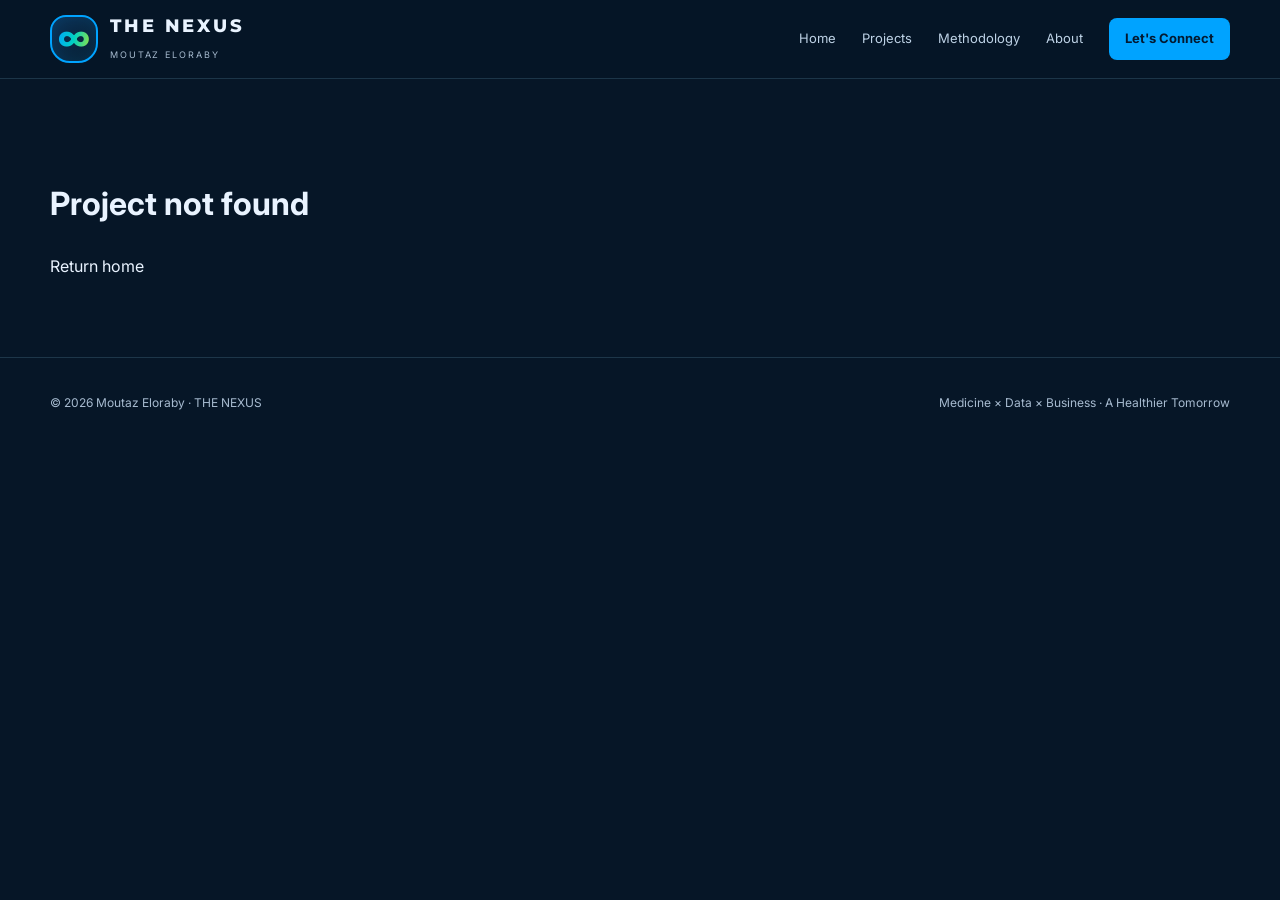
==== projects/ckd-monitoring/index.html @ 7884a11f "Create CKD Monitoring project page" ====
<!doctype html><html lang="en"><head><meta charset="utf-8"><meta name="viewport" content="width=device-width,initial-scale=1"><meta name="theme-color" content="#0B1E3A"><meta name="description" content="Explore clinical kidney function monitoring and follow-up. THE NEXUS Healthcare Analytics portfolio."><title>CKD Monitoring | THE NEXUS</title><link rel="stylesheet" href="../../assets/style.css"><link rel="icon" href="../../assets/favicon.svg" type="image/svg+xml"><script src="../../assets/site.js" defer></script></head><body data-page="project"><div id="app"></div><noscript>Read the project documentation at <a href="README.md">README.md</a>.</noscript></body></html>
---- assets/style.css ----
@import url('https://fonts.googleapis.com/css2?family=Inter:wght@400;500;600;700&family=Montserrat:wght@400;500;600;700;800&display=swap');
:root{--navy:#0B1E3A;--blue:#00A3FF;--teal:#00D1C1;--green:#A3E635;--gold:#FFD166;--ink:#E9F3FF;--muted:#A7BBD0;--border:rgba(135,197,225,.18);--panel:#102B48;--bg:#061627}*{box-sizing:border-box}html{scroll-behavior:smooth}body{margin:0;background:var(--bg);color:var(--ink);font-family:Inter,Arial,sans-serif;line-height:1.65}a{color:inherit;text-decoration:none}button{font:inherit}button,a{ -webkit-tap-highlight-color:transparent}a:focus-visible,button:focus-visible{outline:2px solid var(--teal);outline-offset:4px}::selection{background:#00D1C1;color:#061627}.container{width:min(1180px,calc(100% - 44px));margin:auto}.glow{background:radial-gradient(ellipse at 80% 12%,rgba(0,163,255,.17),transparent 45%),radial-gradient(ellipse at 16% 67%,rgba(0,209,193,.09),transparent 45%),linear-gradient(150deg,#061627,#0B1E3A 60%,#07192d)}header{position:sticky;top:0;z-index:30;background:rgba(6,22,39,.92);backdrop-filter:blur(18px);border-bottom:1px solid var(--border)}.nav{display:flex;align-items:center;justify-content:space-between;min-height:78px;gap:20px}.brand{display:flex;align-items:center;gap:12px;min-width:0}.brand-mark{width:48px;height:48px;border:2px solid var(--blue);border-radius:16px 16px 20px 20px;display:grid;place-items:center;font:800 34px Montserrat;background:linear-gradient(140deg,#0b3054,#082033);color:var(--teal);box-shadow:inset 0 0 15px #00a3ff1f}.brand-mark span{background:linear-gradient(100deg,var(--blue),var(--teal),var(--green));background-clip:text;-webkit-background-clip:text;color:transparent}.brand-title{font:800 18px Montserrat;letter-spacing:.16em;line-height:1.1}.brand-sub{font-size:9px;letter-spacing:.21em;color:var(--muted)}.navlinks{display:flex;align-items:center;gap:26px}.navlinks a{font-size:13px;color:#BED2E6}.navlinks a:hover{color:var(--teal)}.navlinks .nav-cta{background:var(--blue);padding:10px 16px;border-radius:8px;color:#031a31;font-weight:700}.menu{display:none;background:none;color:white;border:1px solid var(--border);padding:9px 12px;border-radius:8px;cursor:pointer}.hero{padding:105px 0 100px;position:relative;overflow:hidden}.hero:after{content:'';position:absolute;bottom:-220px;right:-190px;border:1px solid #00a3ff30;width:650px;height:650px;border-radius:50%;box-shadow:0 0 0 80px #00a3ff06,0 0 0 165px #00d1c107;pointer-events:none}.hero-inner{display:grid;grid-template-columns:1.23fr .77fr;align-items:center;gap:50px;position:relative;z-index:1}.eyebrow{font-size:11px;letter-spacing:.25em;text-transform:uppercase;color:var(--teal);font-weight:700}.hero h1{font:800 clamp(38px,5.8vw,74px)/1.09 Montserrat;letter-spacing:-.045em;margin:18px 0}.gradient{background:linear-gradient(100deg,var(--blue),var(--teal) 60%,var(--green));background-clip:text;-webkit-background-clip:text;color:transparent}.hero p{color:var(--muted);max-width:620px;font-size:17px;margin:20px 0 30px}.pill-row{display:flex;gap:12px;flex-wrap:wrap}.btn{display:inline-flex;justify-content:center;align-items:center;gap:8px;padding:13px 22px;border-radius:8px;border:1px solid #4a7594;font-size:13px;font-weight:700;transition:.2s}.btn.primary{border:0;background:linear-gradient(100deg,var(--blue),var(--teal));color:#052038}.btn:hover{transform:translateY(-2px);filter:brightness(1.09)}.hero-art{background:linear-gradient(145deg,#0c3252,#081b31);border:1px solid #24607b;border-radius:22px;min-height:335px;padding:40px 24px;display:flex;flex-direction:column;justify-content:center;align-items:center;box-shadow:0 26px 90px #0005;position:relative;overflow:hidden;text-align:center}.hero-art:before{content:'';position:absolute;inset:0;background:repeating-linear-gradient(0deg,transparent 0 31px,#00d1c10a 32px),repeating-linear-gradient(90deg,transparent 0 31px,#00a3ff09 32px)}.nexus-symbol{position:relative;font:800 150px Montserrat;line-height:1.15;letter-spacing:-.15em;padding-right:20px;background:linear-gradient(125deg,#005fe9,#00D1C1 60%,#A3E635);background-clip:text;-webkit-background-clip:text;color:transparent;text-shadow:none;filter:drop-shadow(0 0 24px #00a3ff44)}.hero-art strong{z-index:1;font:800 30px Montserrat;letter-spacing:.18em}.hero-art small{z-index:1;color:var(--teal);letter-spacing:.22em;font-size:11px}.art-caption{position:absolute;bottom:16px;font-size:10px;color:#8ab6d0;letter-spacing:.15em}.section{padding:78px 0}.section.alt{background:#091d32}.section-head{margin-bottom:35px}.section-head h2{font:800 clamp(28px,3vw,40px) Montserrat;letter-spacing:-.025em;margin:10px 0}.section-head p{color:var(--muted);max-width:720px;margin:0}.grid{display:grid;grid-template-columns:repeat(3,minmax(0,1fr));gap:22px}.project-card,.panel{background:linear-gradient(155deg,#112f4c,#0b2239);border:1px solid var(--border);border-radius:15px;overflow:hidden}.project-card{transition:.2s}.project-card:hover{transform:translateY(-5px);border-color:#00d1c188;box-shadow:0 15px 45px #0003}.card-visual{height:164px;background:radial-gradient(circle at 80% 10%,#00d1c12b,transparent 45%),linear-gradient(135deg,#0e3a59,#081c32);display:flex;align-items:center;justify-content:center;position:relative;border-bottom:1px solid var(--border)}.card-visual:before{content:'';position:absolute;inset:0;background:linear-gradient(90deg,#00a3ff0a 1px,transparent 1px),linear-gradient(#00a3ff0a 1px,transparent 1px);background-size:26px 26px}.card-icon{font-size:63px;z-index:1;filter:drop-shadow(0 0 15px #00a3ff66)}.card-number{position:absolute;top:14px;left:17px;font:700 11px Montserrat;letter-spacing:.14em;color:var(--teal)}.card-body{padding:23px}.tag{display:inline-block;border:1px solid #00d1c14f;color:var(--teal);padding:3px 9px;border-radius:30px;font-size:10px;font-weight:700;letter-spacing:.05em}.card-body h3{font:700 18px/1.38 Montserrat;margin:13px 0 10px}.card-body p{font-size:13px;color:var(--muted);margin:0 0 24px;min-height:64px}.card-link{color:var(--teal);font-weight:700;font-size:13px}.stats{display:grid;grid-template-columns:repeat(3,1fr);gap:20px;margin-top:42px}.stat{border-left:2px solid var(--teal);padding-left:15px}.stat strong{font:700 24px Montserrat;display:block;color:var(--blue)}.stat span{color:var(--muted);font-size:12px}.about-grid{display:grid;grid-template-columns:1.3fr .7fr;gap:25px}.panel{padding:30px}.panel h3{margin-top:0;font:700 20px Montserrat}.panel p{color:var(--muted);font-size:14px}.skill-list{display:flex;flex-wrap:wrap;gap:10px}.skill-list span{border:1px solid #376079;border-radius:7px;padding:8px 12px;font-size:12px;color:#d4e9fa}.method{display:grid;grid-template-columns:repeat(4,1fr);gap:12px}.method-item{padding:23px;background:#102B48;border-radius:12px;border-top:2px solid var(--blue)}.method-item b{font:800 20px Montserrat;color:var(--teal)}.method-item h3{font:700 15px Montserrat;margin:10px 0}.method-item p{font-size:12px;color:var(--muted);margin:0}footer{border-top:1px solid var(--border);padding:35px 0;color:var(--muted);font-size:12px}.footer-row{display:flex;justify-content:space-between;gap:16px;flex-wrap:wrap}.project-hero{padding:75px 0 45px}.project-hero h1{font:800 clamp(30px,4vw,52px)/1.12 Montserrat;max-width:830px;margin:12px 0 19px}.project-hero p{color:var(--muted);max-width:810px}.breadcrumb{font-size:12px;color:var(--teal)}.resource-grid{display:grid;grid-template-columns:repeat(3,minmax(0,1fr));gap:16px}.resource{border:1px solid var(--border);border-radius:12px;background:#102B48;padding:23px;min-height:145px}.resource .ico{font-size:25px;display:block}.resource h3{font:700 15px Montserrat;margin:12px 0 5px}.resource p{font-size:12px;color:var(--muted);margin:0}.resource a{display:inline-block;color:var(--teal);font-size:12px;font-weight:700;margin-top:15px}.resource.unavailable{opacity:.65}.note{background:#0b273e;border-left:3px solid var(--teal);padding:15px 20px;border-radius:8px;color:#b5cadc;font-size:13px;margin-top:27px}.back{display:inline-block;color:var(--teal);font-size:13px;margin-top:25px}.project-layout{display:grid;grid-template-columns:1fr 1fr;gap:24px;margin:28px 0 36px}.project-layout .panel{min-height:160px}.project-layout ul{color:var(--muted);font-size:14px;padding-left:20px}.visually-hidden{position:absolute;width:1px;height:1px;padding:0;margin:-1px;overflow:hidden;clip:rect(0,0,0,0);white-space:nowrap;border:0}@media(max-width:900px){.grid{grid-template-columns:repeat(2,minmax(0,1fr))}.hero-inner{grid-template-columns:1fr}.hero-art{min-height:300px}.about-grid{grid-template-columns:1fr}.method{grid-template-columns:repeat(2,1fr)}}@media(max-width:650px){.container{width:min(100% - 32px,1180px)}.nav{min-height:70px}.menu{display:block}.navlinks{display:none;position:absolute;left:0;right:0;top:70px;padding:18px 22px;background:#071b2e;border-bottom:1px solid var(--border);flex-direction:column;align-items:stretch;gap:0}.navlinks.open{display:flex}.navlinks a{padding:11px 0}.navlinks .nav-cta{text-align:center;margin-top:10px}.hero{padding:66px 0}.hero p{font-size:15px}.grid,.resource-grid,.project-layout{grid-template-columns:1fr}.stats{grid-template-columns:repeat(3,1fr);gap:8px}.stat strong{font-size:18px}.stat span{font-size:10px}.method{grid-template-columns:1fr 1fr}.method-item{padding:17px}.section{padding:55px 0}.card-body p{min-height:0}.brand-title{font-size:15px}.brand-sub{font-size:8px}.brand-mark{width:41px;height:41px;font-size:28px}.panel{padding:22px}}@media(prefers-reduced-motion:reduce){html{scroll-behavior:auto}*,*:before,*:after{transition:none!important}}
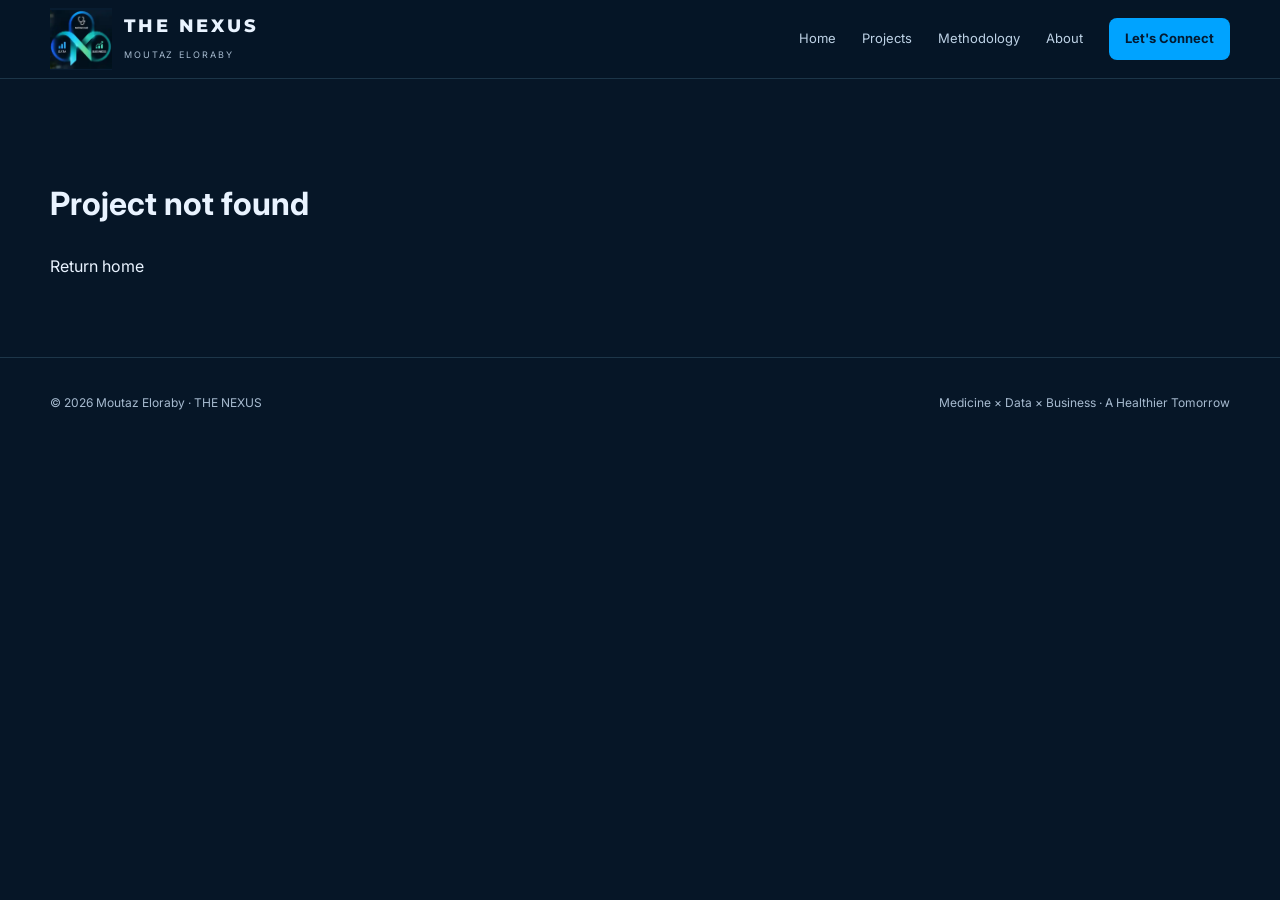
==== commit 469d9b3f: "Bust cached assets for corrected THE NEXUS logo" ====
--- a/projects/ckd-monitoring/index.html
+++ b/projects/ckd-monitoring/index.html
@@ -1 +1 @@
-<!doctype html><html lang="en"><head><meta charset="utf-8"><meta name="viewport" content="width=device-width,initial-scale=1"><meta name="theme-color" content="#0B1E3A"><meta name="description" content="Explore clinical kidney function monitoring and follow-up. THE NEXUS Healthcare Analytics portfolio."><title>CKD Monitoring | THE NEXUS</title><link rel="stylesheet" href="../../assets/style.css"><link rel="icon" href="../../assets/favicon.svg" type="image/svg+xml"><script src="../../assets/site.js" defer></script></head><body data-page="project"><div id="app"></div><noscript>Read the project documentation at <a href="README.md">README.md</a>.</noscript></body></html>+<!doctype html><html lang="en"><head><meta charset="utf-8"><meta name="viewport" content="width=device-width,initial-scale=1"><meta name="theme-color" content="#0B1E3A"><meta name="description" content="Explore clinical kidney function monitoring and follow-up. THE NEXUS Healthcare Analytics portfolio."><title>CKD Monitoring | THE NEXUS</title><link rel="stylesheet" href="../../assets/style.css?v=brand2"><link rel="icon" href="../../assets/favicon.svg?v=brand2" type="image/svg+xml"><script src="../../assets/site.js?v=brand2" defer></script></head><body data-page="project"><div id="app"></div><noscript>Read the project documentation at <a href="README.md">README.md</a>.</noscript></body></html>
--- a/assets/style.css
+++ b/assets/style.css
@@ -1,2 +1,7 @@
 @import url('https://fonts.googleapis.com/css2?family=Inter:wght@400;500;600;700&family=Montserrat:wght@400;500;600;700;800&display=swap');
-:root{--navy:#0B1E3A;--blue:#00A3FF;--teal:#00D1C1;--green:#A3E635;--gold:#FFD166;--ink:#E9F3FF;--muted:#A7BBD0;--border:rgba(135,197,225,.18);--panel:#102B48;--bg:#061627}*{box-sizing:border-box}html{scroll-behavior:smooth}body{margin:0;background:var(--bg);color:var(--ink);font-family:Inter,Arial,sans-serif;line-height:1.65}a{color:inherit;text-decoration:none}button{font:inherit}button,a{ -webkit-tap-highlight-color:transparent}a:focus-visible,button:focus-visible{outline:2px solid var(--teal);outline-offset:4px}::selection{background:#00D1C1;color:#061627}.container{width:min(1180px,calc(100% - 44px));margin:auto}.glow{background:radial-gradient(ellipse at 80% 12%,rgba(0,163,255,.17),transparent 45%),radial-gradient(ellipse at 16% 67%,rgba(0,209,193,.09),transparent 45%),linear-gradient(150deg,#061627,#0B1E3A 60%,#07192d)}header{position:sticky;top:0;z-index:30;background:rgba(6,22,39,.92);backdrop-filter:blur(18px);border-bottom:1px solid var(--border)}.nav{display:flex;align-items:center;justify-content:space-between;min-height:78px;gap:20px}.brand{display:flex;align-items:center;gap:12px;min-width:0}.brand-mark{width:48px;height:48px;border:2px solid var(--blue);border-radius:16px 16px 20px 20px;display:grid;place-items:center;font:800 34px Montserrat;background:linear-gradient(140deg,#0b3054,#082033);color:var(--teal);box-shadow:inset 0 0 15px #00a3ff1f}.brand-mark span{background:linear-gradient(100deg,var(--blue),var(--teal),var(--green));background-clip:text;-webkit-background-clip:text;color:transparent}.brand-title{font:800 18px Montserrat;letter-spacing:.16em;line-height:1.1}.brand-sub{font-size:9px;letter-spacing:.21em;color:var(--muted)}.navlinks{display:flex;align-items:center;gap:26px}.navlinks a{font-size:13px;color:#BED2E6}.navlinks a:hover{color:var(--teal)}.navlinks .nav-cta{background:var(--blue);padding:10px 16px;border-radius:8px;color:#031a31;font-weight:700}.menu{display:none;background:none;color:white;border:1px solid var(--border);padding:9px 12px;border-radius:8px;cursor:pointer}.hero{padding:105px 0 100px;position:relative;overflow:hidden}.hero:after{content:'';position:absolute;bottom:-220px;right:-190px;border:1px solid #00a3ff30;width:650px;height:650px;border-radius:50%;box-shadow:0 0 0 80px #00a3ff06,0 0 0 165px #00d1c107;pointer-events:none}.hero-inner{display:grid;grid-template-columns:1.23fr .77fr;align-items:center;gap:50px;position:relative;z-index:1}.eyebrow{font-size:11px;letter-spacing:.25em;text-transform:uppercase;color:var(--teal);font-weight:700}.hero h1{font:800 clamp(38px,5.8vw,74px)/1.09 Montserrat;letter-spacing:-.045em;margin:18px 0}.gradient{background:linear-gradient(100deg,var(--blue),var(--teal) 60%,var(--green));background-clip:text;-webkit-background-clip:text;color:transparent}.hero p{color:var(--muted);max-width:620px;font-size:17px;margin:20px 0 30px}.pill-row{display:flex;gap:12px;flex-wrap:wrap}.btn{display:inline-flex;justify-content:center;align-items:center;gap:8px;padding:13px 22px;border-radius:8px;border:1px solid #4a7594;font-size:13px;font-weight:700;transition:.2s}.btn.primary{border:0;background:linear-gradient(100deg,var(--blue),var(--teal));color:#052038}.btn:hover{transform:translateY(-2px);filter:brightness(1.09)}.hero-art{background:linear-gradient(145deg,#0c3252,#081b31);border:1px solid #24607b;border-radius:22px;min-height:335px;padding:40px 24px;display:flex;flex-direction:column;justify-content:center;align-items:center;box-shadow:0 26px 90px #0005;position:relative;overflow:hidden;text-align:center}.hero-art:before{content:'';position:absolute;inset:0;background:repeating-linear-gradient(0deg,transparent 0 31px,#00d1c10a 32px),repeating-linear-gradient(90deg,transparent 0 31px,#00a3ff09 32px)}.nexus-symbol{position:relative;font:800 150px Montserrat;line-height:1.15;letter-spacing:-.15em;padding-right:20px;background:linear-gradient(125deg,#005fe9,#00D1C1 60%,#A3E635);background-clip:text;-webkit-background-clip:text;color:transparent;text-shadow:none;filter:drop-shadow(0 0 24px #00a3ff44)}.hero-art strong{z-index:1;font:800 30px Montserrat;letter-spacing:.18em}.hero-art small{z-index:1;color:var(--teal);letter-spacing:.22em;font-size:11px}.art-caption{position:absolute;bottom:16px;font-size:10px;color:#8ab6d0;letter-spacing:.15em}.section{padding:78px 0}.section.alt{background:#091d32}.section-head{margin-bottom:35px}.section-head h2{font:800 clamp(28px,3vw,40px) Montserrat;letter-spacing:-.025em;margin:10px 0}.section-head p{color:var(--muted);max-width:720px;margin:0}.grid{display:grid;grid-template-columns:repeat(3,minmax(0,1fr));gap:22px}.project-card,.panel{background:linear-gradient(155deg,#112f4c,#0b2239);border:1px solid var(--border);border-radius:15px;overflow:hidden}.project-card{transition:.2s}.project-card:hover{transform:translateY(-5px);border-color:#00d1c188;box-shadow:0 15px 45px #0003}.card-visual{height:164px;background:radial-gradient(circle at 80% 10%,#00d1c12b,transparent 45%),linear-gradient(135deg,#0e3a59,#081c32);display:flex;align-items:center;justify-content:center;position:relative;border-bottom:1px solid var(--border)}.card-visual:before{content:'';position:absolute;inset:0;background:linear-gradient(90deg,#00a3ff0a 1px,transparent 1px),linear-gradient(#00a3ff0a 1px,transparent 1px);background-size:26px 26px}.card-icon{font-size:63px;z-index:1;filter:drop-shadow(0 0 15px #00a3ff66)}.card-number{position:absolute;top:14px;left:17px;font:700 11px Montserrat;letter-spacing:.14em;color:var(--teal)}.card-body{padding:23px}.tag{display:inline-block;border:1px solid #00d1c14f;color:var(--teal);padding:3px 9px;border-radius:30px;font-size:10px;font-weight:700;letter-spacing:.05em}.card-body h3{font:700 18px/1.38 Montserrat;margin:13px 0 10px}.card-body p{font-size:13px;color:var(--muted);margin:0 0 24px;min-height:64px}.card-link{color:var(--teal);font-weight:700;font-size:13px}.stats{display:grid;grid-template-columns:repeat(3,1fr);gap:20px;margin-top:42px}.stat{border-left:2px solid var(--teal);padding-left:15px}.stat strong{font:700 24px Montserrat;display:block;color:var(--blue)}.stat span{color:var(--muted);font-size:12px}.about-grid{display:grid;grid-template-columns:1.3fr .7fr;gap:25px}.panel{padding:30px}.panel h3{margin-top:0;font:700 20px Montserrat}.panel p{color:var(--muted);font-size:14px}.skill-list{display:flex;flex-wrap:wrap;gap:10px}.skill-list span{border:1px solid #376079;border-radius:7px;padding:8px 12px;font-size:12px;color:#d4e9fa}.method{display:grid;grid-template-columns:repeat(4,1fr);gap:12px}.method-item{padding:23px;background:#102B48;border-radius:12px;border-top:2px solid var(--blue)}.method-item b{font:800 20px Montserrat;color:var(--teal)}.method-item h3{font:700 15px Montserrat;margin:10px 0}.method-item p{font-size:12px;color:var(--muted);margin:0}footer{border-top:1px solid var(--border);padding:35px 0;color:var(--muted);font-size:12px}.footer-row{display:flex;justify-content:space-between;gap:16px;flex-wrap:wrap}.project-hero{padding:75px 0 45px}.project-hero h1{font:800 clamp(30px,4vw,52px)/1.12 Montserrat;max-width:830px;margin:12px 0 19px}.project-hero p{color:var(--muted);max-width:810px}.breadcrumb{font-size:12px;color:var(--teal)}.resource-grid{display:grid;grid-template-columns:repeat(3,minmax(0,1fr));gap:16px}.resource{border:1px solid var(--border);border-radius:12px;background:#102B48;padding:23px;min-height:145px}.resource .ico{font-size:25px;display:block}.resource h3{font:700 15px Montserrat;margin:12px 0 5px}.resource p{font-size:12px;color:var(--muted);margin:0}.resource a{display:inline-block;color:var(--teal);font-size:12px;font-weight:700;margin-top:15px}.resource.unavailable{opacity:.65}.note{background:#0b273e;border-left:3px solid var(--teal);padding:15px 20px;border-radius:8px;color:#b5cadc;font-size:13px;margin-top:27px}.back{display:inline-block;color:var(--teal);font-size:13px;margin-top:25px}.project-layout{display:grid;grid-template-columns:1fr 1fr;gap:24px;margin:28px 0 36px}.project-layout .panel{min-height:160px}.project-layout ul{color:var(--muted);font-size:14px;padding-left:20px}.visually-hidden{position:absolute;width:1px;height:1px;padding:0;margin:-1px;overflow:hidden;clip:rect(0,0,0,0);white-space:nowrap;border:0}@media(max-width:900px){.grid{grid-template-columns:repeat(2,minmax(0,1fr))}.hero-inner{grid-template-columns:1fr}.hero-art{min-height:300px}.about-grid{grid-template-columns:1fr}.method{grid-template-columns:repeat(2,1fr)}}@media(max-width:650px){.container{width:min(100% - 32px,1180px)}.nav{min-height:70px}.menu{display:block}.navlinks{display:none;position:absolute;left:0;right:0;top:70px;padding:18px 22px;background:#071b2e;border-bottom:1px solid var(--border);flex-direction:column;align-items:stretch;gap:0}.navlinks.open{display:flex}.navlinks a{padding:11px 0}.navlinks .nav-cta{text-align:center;margin-top:10px}.hero{padding:66px 0}.hero p{font-size:15px}.grid,.resource-grid,.project-layout{grid-template-columns:1fr}.stats{grid-template-columns:repeat(3,1fr);gap:8px}.stat strong{font-size:18px}.stat span{font-size:10px}.method{grid-template-columns:1fr 1fr}.method-item{padding:17px}.section{padding:55px 0}.card-body p{min-height:0}.brand-title{font-size:15px}.brand-sub{font-size:8px}.brand-mark{width:41px;height:41px;font-size:28px}.panel{padding:22px}}@media(prefers-reduced-motion:reduce){html{scroll-behavior:auto}*,*:before,*:after{transition:none!important}}+:root{--navy:#0B1E3A;--blue:#00A3FF;--teal:#00D1C1;--green:#A3E635;--gold:#FFD166;--ink:#E9F3FF;--muted:#A7BBD0;--border:rgba(135,197,225,.18);--panel:#102B48;--bg:#061627}*{box-sizing:border-box}html{scroll-behavior:smooth}body{margin:0;background:var(--bg);color:var(--ink);font-family:Inter,Arial,sans-serif;line-height:1.65}a{color:inherit;text-decoration:none}button{font:inherit}button,a{ -webkit-tap-highlight-color:transparent}a:focus-visible,button:focus-visible{outline:2px solid var(--teal);outline-offset:4px}::selection{background:#00D1C1;color:#061627}.container{width:min(1180px,calc(100% - 44px));margin:auto}.glow{background:radial-gradient(ellipse at 80% 12%,rgba(0,163,255,.17),transparent 45%),radial-gradient(ellipse at 16% 67%,rgba(0,209,193,.09),transparent 45%),linear-gradient(150deg,#061627,#0B1E3A 60%,#07192d)}header{position:sticky;top:0;z-index:30;background:rgba(6,22,39,.92);backdrop-filter:blur(18px);border-bottom:1px solid var(--border)}.nav{display:flex;align-items:center;justify-content:space-between;min-height:78px;gap:20px}.brand{display:flex;align-items:center;gap:12px;min-width:0}.brand-mark{width:48px;height:48px;border:2px solid var(--blue);border-radius:16px 16px 20px 20px;display:grid;place-items:center;font:800 34px Montserrat;background:linear-gradient(140deg,#0b3054,#082033);color:var(--teal);box-shadow:inset 0 0 15px #00a3ff1f}.brand-mark span{background:linear-gradient(100deg,var(--blue),var(--teal),var(--green));background-clip:text;-webkit-background-clip:text;color:transparent}.brand-title{font:800 18px Montserrat;letter-spacing:.16em;line-height:1.1}.brand-sub{font-size:9px;letter-spacing:.21em;color:var(--muted)}.navlinks{display:flex;align-items:center;gap:26px}.navlinks a{font-size:13px;color:#BED2E6}.navlinks a:hover{color:var(--teal)}.navlinks .nav-cta{background:var(--blue);padding:10px 16px;border-radius:8px;color:#031a31;font-weight:700}.menu{display:none;background:none;color:white;border:1px solid var(--border);padding:9px 12px;border-radius:8px;cursor:pointer}.hero{padding:105px 0 100px;position:relative;overflow:hidden}.hero:after{content:'';position:absolute;bottom:-220px;right:-190px;border:1px solid #00a3ff30;width:650px;height:650px;border-radius:50%;box-shadow:0 0 0 80px #00a3ff06,0 0 0 165px #00d1c107;pointer-events:none}.hero-inner{display:grid;grid-template-columns:1.23fr .77fr;align-items:center;gap:50px;position:relative;z-index:1}.eyebrow{font-size:11px;letter-spacing:.25em;text-transform:uppercase;color:var(--teal);font-weight:700}.hero h1{font:800 clamp(38px,5.8vw,74px)/1.09 Montserrat;letter-spacing:-.045em;margin:18px 0}.gradient{background:linear-gradient(100deg,var(--blue),var(--teal) 60%,var(--green));background-clip:text;-webkit-background-clip:text;color:transparent}.hero p{color:var(--muted);max-width:620px;font-size:17px;margin:20px 0 30px}.pill-row{display:flex;gap:12px;flex-wrap:wrap}.btn{display:inline-flex;justify-content:center;align-items:center;gap:8px;padding:13px 22px;border-radius:8px;border:1px solid #4a7594;font-size:13px;font-weight:700;transition:.2s}.btn.primary{border:0;background:linear-gradient(100deg,var(--blue),var(--teal));color:#052038}.btn:hover{transform:translateY(-2px);filter:brightness(1.09)}.hero-art{background:linear-gradient(145deg,#0c3252,#081b31);border:1px solid #24607b;border-radius:22px;min-height:335px;padding:40px 24px;display:flex;flex-direction:column;justify-content:center;align-items:center;box-shadow:0 26px 90px #0005;position:relative;overflow:hidden;text-align:center}.hero-art:before{content:'';position:absolute;inset:0;background:repeating-linear-gradient(0deg,transparent 0 31px,#00d1c10a 32px),repeating-linear-gradient(90deg,transparent 0 31px,#00a3ff09 32px)}.nexus-symbol{position:relative;font:800 150px Montserrat;line-height:1.15;letter-spacing:-.15em;padding-right:20px;background:linear-gradient(125deg,#005fe9,#00D1C1 60%,#A3E635);background-clip:text;-webkit-background-clip:text;color:transparent;text-shadow:none;filter:drop-shadow(0 0 24px #00a3ff44)}.hero-art strong{z-index:1;font:800 30px Montserrat;letter-spacing:.18em}.hero-art small{z-index:1;color:var(--teal);letter-spacing:.22em;font-size:11px}.art-caption{position:absolute;bottom:16px;font-size:10px;color:#8ab6d0;letter-spacing:.15em}.section{padding:78px 0}.section.alt{background:#091d32}.section-head{margin-bottom:35px}.section-head h2{font:800 clamp(28px,3vw,40px) Montserrat;letter-spacing:-.025em;margin:10px 0}.section-head p{color:var(--muted);max-width:720px;margin:0}.grid{display:grid;grid-template-columns:repeat(3,minmax(0,1fr));gap:22px}.project-card,.panel{background:linear-gradient(155deg,#112f4c,#0b2239);border:1px solid var(--border);border-radius:15px;overflow:hidden}.project-card{transition:.2s}.project-card:hover{transform:translateY(-5px);border-color:#00d1c188;box-shadow:0 15px 45px #0003}.card-visual{height:164px;background:radial-gradient(circle at 80% 10%,#00d1c12b,transparent 45%),linear-gradient(135deg,#0e3a59,#081c32);display:flex;align-items:center;justify-content:center;position:relative;border-bottom:1px solid var(--border)}.card-visual:before{content:'';position:absolute;inset:0;background:linear-gradient(90deg,#00a3ff0a 1px,transparent 1px),linear-gradient(#00a3ff0a 1px,transparent 1px);background-size:26px 26px}.card-icon{font-size:63px;z-index:1;filter:drop-shadow(0 0 15px #00a3ff66)}.card-number{position:absolute;top:14px;left:17px;font:700 11px Montserrat;letter-spacing:.14em;color:var(--teal)}.card-body{padding:23px}.tag{display:inline-block;border:1px solid #00d1c14f;color:var(--teal);padding:3px 9px;border-radius:30px;font-size:10px;font-weight:700;letter-spacing:.05em}.card-body h3{font:700 18px/1.38 Montserrat;margin:13px 0 10px}.card-body p{font-size:13px;color:var(--muted);margin:0 0 24px;min-height:64px}.card-link{color:var(--teal);font-weight:700;font-size:13px}.stats{display:grid;grid-template-columns:repeat(3,1fr);gap:20px;margin-top:42px}.stat{border-left:2px solid var(--teal);padding-left:15px}.stat strong{font:700 24px Montserrat;display:block;color:var(--blue)}.stat span{color:var(--muted);font-size:12px}.about-grid{display:grid;grid-template-columns:1.3fr .7fr;gap:25px}.panel{padding:30px}.panel h3{margin-top:0;font:700 20px Montserrat}.panel p{color:var(--muted);font-size:14px}.skill-list{display:flex;flex-wrap:wrap;gap:10px}.skill-list span{border:1px solid #376079;border-radius:7px;padding:8px 12px;font-size:12px;color:#d4e9fa}.method{display:grid;grid-template-columns:repeat(4,1fr);gap:12px}.method-item{padding:23px;background:#102B48;border-radius:12px;border-top:2px solid var(--blue)}.method-item b{font:800 20px Montserrat;color:var(--teal)}.method-item h3{font:700 15px Montserrat;margin:10px 0}.method-item p{font-size:12px;color:var(--muted);margin:0}footer{border-top:1px solid var(--border);padding:35px 0;color:var(--muted);font-size:12px}.footer-row{display:flex;justify-content:space-between;gap:16px;flex-wrap:wrap}.project-hero{padding:75px 0 45px}.project-hero h1{font:800 clamp(30px,4vw,52px)/1.12 Montserrat;max-width:830px;margin:12px 0 19px}.project-hero p{color:var(--muted);max-width:810px}.breadcrumb{font-size:12px;color:var(--teal)}.resource-grid{display:grid;grid-template-columns:repeat(3,minmax(0,1fr));gap:16px}.resource{border:1px solid var(--border);border-radius:12px;background:#102B48;padding:23px;min-height:145px}.resource .ico{font-size:25px;display:block}.resource h3{font:700 15px Montserrat;margin:12px 0 5px}.resource p{font-size:12px;color:var(--muted);margin:0}.resource a{display:inline-block;color:var(--teal);font-size:12px;font-weight:700;margin-top:15px}.resource.unavailable{opacity:.65}.note{background:#0b273e;border-left:3px solid var(--teal);padding:15px 20px;border-radius:8px;color:#b5cadc;font-size:13px;margin-top:27px}.back{display:inline-block;color:var(--teal);font-size:13px;margin-top:25px}.project-layout{display:grid;grid-template-columns:1fr 1fr;gap:24px;margin:28px 0 36px}.project-layout .panel{min-height:160px}.project-layout ul{color:var(--muted);font-size:14px;padding-left:20px}.visually-hidden{position:absolute;width:1px;height:1px;padding:0;margin:-1px;overflow:hidden;clip:rect(0,0,0,0);white-space:nowrap;border:0}@media(max-width:900px){.grid{grid-template-columns:repeat(2,minmax(0,1fr))}.hero-inner{grid-template-columns:1fr}.hero-art{min-height:300px}.about-grid{grid-template-columns:1fr}.method{grid-template-columns:repeat(2,1fr)}}@media(max-width:650px){.container{width:min(100% - 32px,1180px)}.nav{min-height:70px}.menu{display:block}.navlinks{display:none;position:absolute;left:0;right:0;top:70px;padding:18px 22px;background:#071b2e;border-bottom:1px solid var(--border);flex-direction:column;align-items:stretch;gap:0}.navlinks.open{display:flex}.navlinks a{padding:11px 0}.navlinks .nav-cta{text-align:center;margin-top:10px}.hero{padding:66px 0}.hero p{font-size:15px}.grid,.resource-grid,.project-layout{grid-template-columns:1fr}.stats{grid-template-columns:repeat(3,1fr);gap:8px}.stat strong{font-size:18px}.stat span{font-size:10px}.method{grid-template-columns:1fr 1fr}.method-item{padding:17px}.section{padding:55px 0}.card-body p{min-height:0}.brand-title{font-size:15px}.brand-sub{font-size:8px}.brand-mark{width:41px;height:41px;font-size:28px}.panel{padding:22px}}@media(prefers-reduced-motion:reduce){html{scroll-behavior:auto}*,*:before,*:after{transition:none!important}}
+/* Official THE NEXUS Medicine / Data / Business logo */
+.brand-mark{width:62px;height:62px;flex-shrink:0;background:#081c30 url('./official-symbol.svg') center/contain no-repeat;border:0;border-radius:0;box-shadow:none;font-size:0}
+.brand-mark span{display:none}
+.nexus-symbol{width:265px;height:251px;max-width:100%;display:block;margin:0 auto;padding:0;font-size:0;line-height:0;letter-spacing:normal;background:#081c30 url('./official-symbol.svg') center/contain no-repeat;background-clip:border-box;-webkit-background-clip:border-box;color:transparent;filter:drop-shadow(0 8px 15px #00a3ff1a)}
+@media(max-width:650px){.brand-mark{width:49px;height:49px}.nexus-symbol{width:240px;height:227px}}
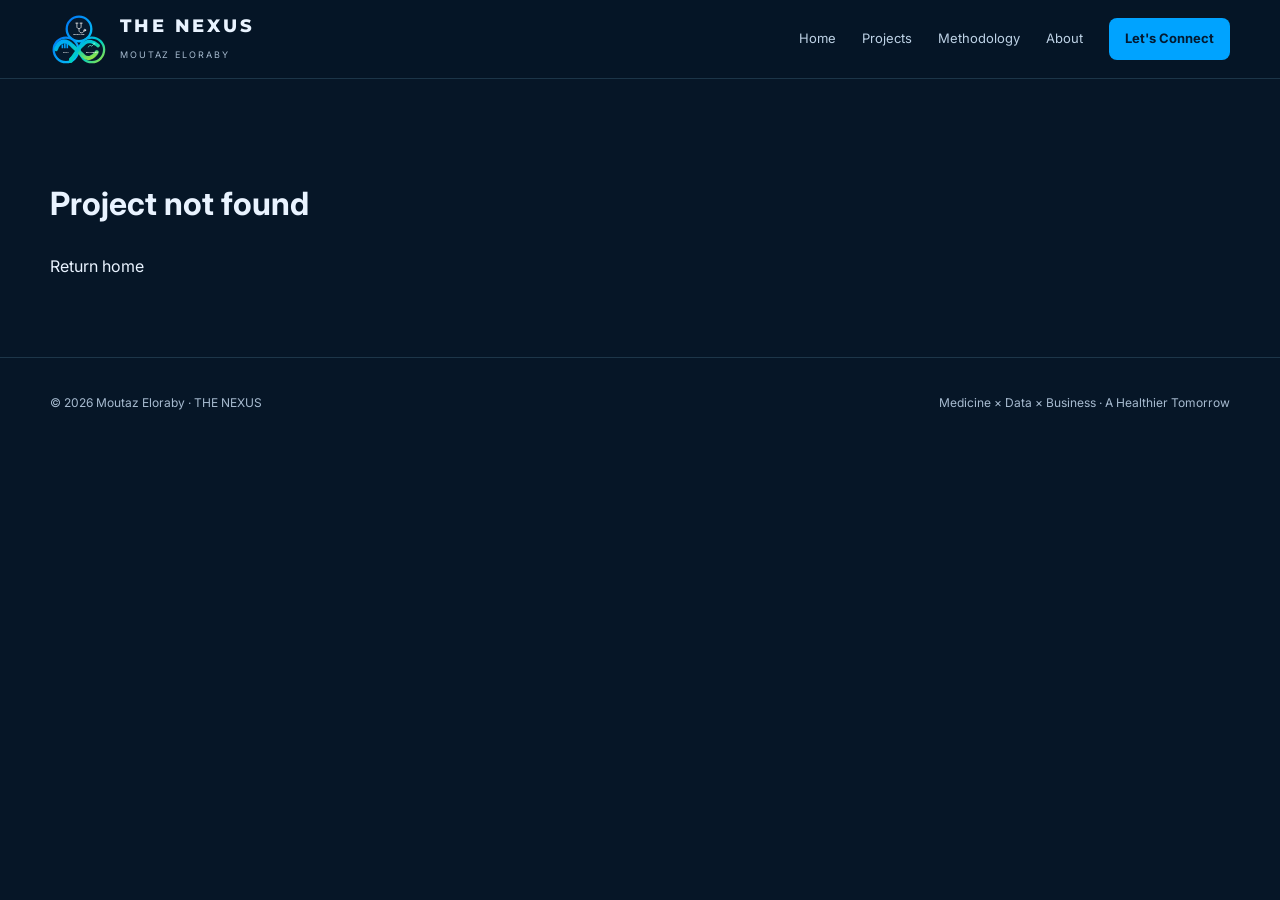
==== commit ec149f2f: "Refresh cache for visual portfolio redesign v3" ====
--- a/projects/ckd-monitoring/index.html
+++ b/projects/ckd-monitoring/index.html
@@ -1 +1 @@
-<!doctype html><html lang="en"><head><meta charset="utf-8"><meta name="viewport" content="width=device-width,initial-scale=1"><meta name="theme-color" content="#0B1E3A"><meta name="description" content="Explore clinical kidney function monitoring and follow-up. THE NEXUS Healthcare Analytics portfolio."><title>CKD Monitoring | THE NEXUS</title><link rel="stylesheet" href="../../assets/style.css?v=brand2"><link rel="icon" href="../../assets/favicon.svg?v=brand2" type="image/svg+xml"><script src="../../assets/site.js?v=brand2" defer></script></head><body data-page="project"><div id="app"></div><noscript>Read the project documentation at <a href="README.md">README.md</a>.</noscript></body></html>+<!doctype html><html lang="en"><head><meta charset="utf-8"><meta name="viewport" content="width=device-width,initial-scale=1"><meta name="theme-color" content="#0B1E3A"><meta name="description" content="Explore clinical kidney function monitoring and follow-up. THE NEXUS Healthcare Analytics portfolio."><title>CKD Monitoring | THE NEXUS</title><link rel="stylesheet" href="../../assets/style.css?v=visual3"><link rel="icon" href="../../assets/favicon.svg?v=visual3" type="image/svg+xml"><script src="../../assets/site.js?v=visual3" defer></script></head><body data-page="project"><div id="app"></div><noscript>Read the project documentation at <a href="README.md">README.md</a>.</noscript></body></html>
--- a/assets/style.css
+++ b/assets/style.css
@@ -5,3 +5,27 @@
 .brand-mark span{display:none}
 .nexus-symbol{width:265px;height:251px;max-width:100%;display:block;margin:0 auto;padding:0;font-size:0;line-height:0;letter-spacing:normal;background:#081c30 url('./official-symbol.svg') center/contain no-repeat;background-clip:border-box;-webkit-background-clip:border-box;color:transparent;filter:drop-shadow(0 8px 15px #00a3ff1a)}
 @media(max-width:650px){.brand-mark{width:49px;height:49px}.nexus-symbol{width:240px;height:227px}}
+
+/* V3 brand update — scalable official three-domain emblem and photography-ready portfolio */
+.brand-mark{width:58px;height:58px;background:transparent url('./nexus-symbol.svg') center/contain no-repeat;border:0;box-shadow:none}
+@media(max-width:650px){.brand-mark{width:48px;height:48px}}
+.hero-feature{padding:31px 0 65px;position:relative}
+.hero-cover-frame{overflow:hidden;border-radius:18px;background:linear-gradient(120deg,#071728,#0c3650);border:1px solid rgba(48,191,224,.37);box-shadow:0 28px 90px #0006}
+.hero-cover-img{width:100%;display:block;aspect-ratio:2.53;object-fit:cover;object-position:center}
+.hero-intro{padding:29px 10px 4px;display:flex;align-items:center;justify-content:space-between;gap:26px}
+.hero-intro-copy{max-width:840px}
+.hero-intro h1{font:800 clamp(30px,3.4vw,47px)/1.15 Montserrat,Arial,sans-serif;letter-spacing:-.03em;margin:12px 0}
+.hero-intro p{color:var(--muted);font-size:15px;max-width:770px;margin:8px 0}
+.hero-intro-actions{display:flex;gap:12px;flex-shrink:0;flex-wrap:wrap}
+.card-visual{height:auto;aspect-ratio:16/9;overflow:hidden;background:#103048}
+.card-visual img{display:block;width:100%;height:100%;object-fit:cover;object-position:center;transition:transform .35s ease}
+.project-card:hover .card-visual img{transform:scale(1.055)}
+.card-number{top:10px;left:12px;letter-spacing:.09em;padding:4px 8px;border-radius:6px;background:rgba(3,18,34,.78);backdrop-filter:blur(8px);font-size:10px}
+.card-body{min-height:224px;display:flex;flex-direction:column;align-items:flex-start}
+.card-body .card-link{margin-top:auto}
+.project-banner-band{padding:0 0 10px;background:linear-gradient(145deg,#061627,#0b2239)}
+.project-banner-frame{overflow:hidden;border-radius:17px;border:1px solid rgba(48,191,224,.32);background:#0b2943;box-shadow:0 18px 52px #0004}
+.project-banner-frame img{display:block;width:100%;height:auto;max-height:540px;object-fit:cover;object-position:center}
+.project-art-note{padding:10px 17px;color:#a7c5da;background:#081c31;font-size:12px;border-top:1px solid var(--border)}
+@media(max-width:1050px){.hero-intro{align-items:flex-start;flex-direction:column}.hero-intro-actions{flex-shrink:1}}
+@media(max-width:650px){.hero-feature{padding:18px 0 50px}.hero-cover-frame{border-radius:12px}.hero-cover-img{aspect-ratio:auto;min-height:135px;object-fit:contain}.hero-intro{padding:22px 2px 2px;gap:16px}.hero-intro h1{font-size:29px}.hero-intro p{font-size:14px}.hero-intro-actions{width:100%}.hero-intro-actions .btn{flex:1;padding:12px 10px}.card-body{min-height:auto}.card-body p{min-height:0}.project-banner-frame img{max-height:none}.project-art-note{font-size:11px}}
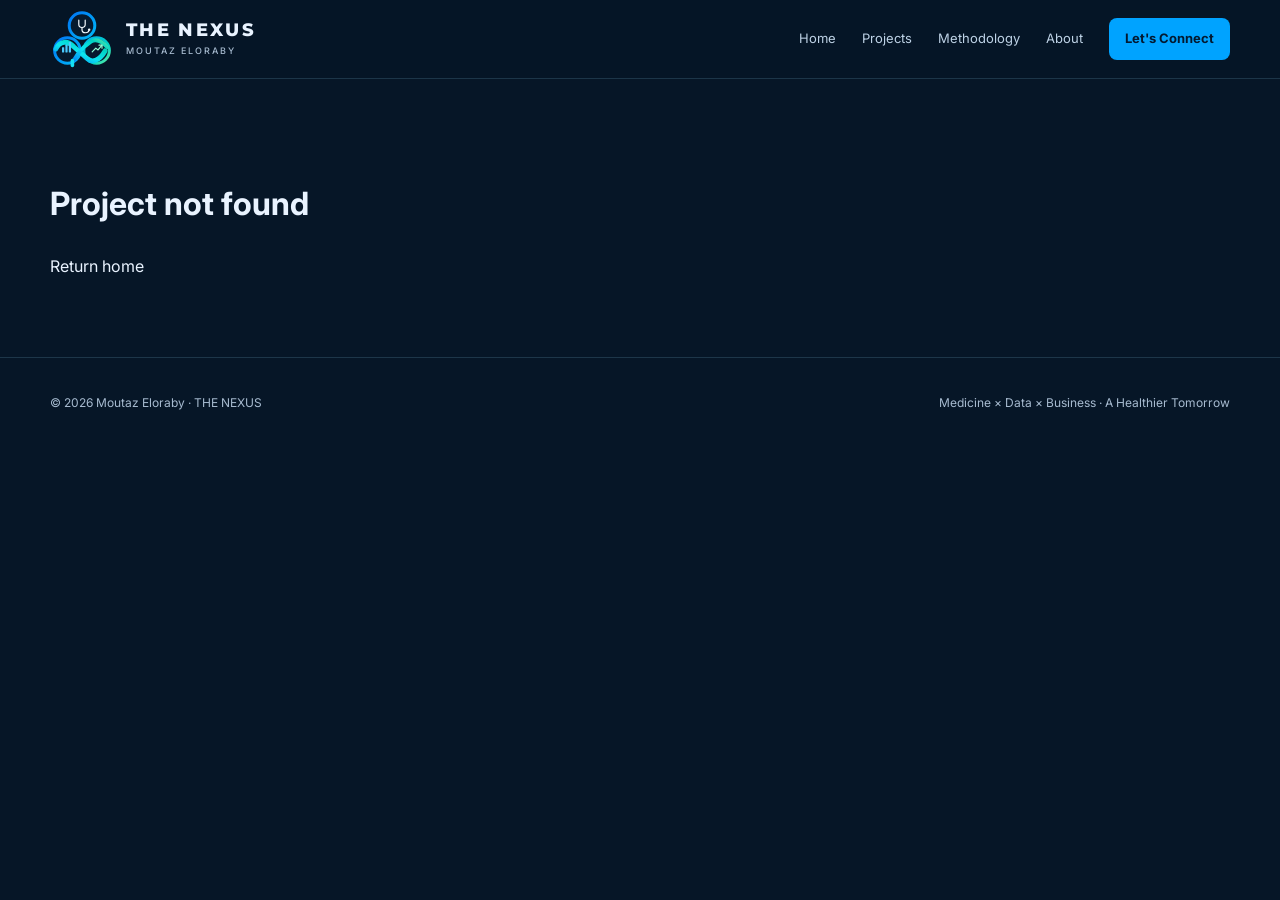
==== commit 04662765: "Refresh cached styles and navigation for corrected THE NEXUS header" ====
--- a/projects/ckd-monitoring/index.html
+++ b/projects/ckd-monitoring/index.html
@@ -1 +1 @@
-<!doctype html><html lang="en"><head><meta charset="utf-8"><meta name="viewport" content="width=device-width,initial-scale=1"><meta name="theme-color" content="#0B1E3A"><meta name="description" content="Explore clinical kidney function monitoring and follow-up. THE NEXUS Healthcare Analytics portfolio."><title>CKD Monitoring | THE NEXUS</title><link rel="stylesheet" href="../../assets/style.css?v=visual3"><link rel="icon" href="../../assets/favicon.svg?v=visual3" type="image/svg+xml"><script src="../../assets/site.js?v=visual3" defer></script></head><body data-page="project"><div id="app"></div><noscript>Read the project documentation at <a href="README.md">README.md</a>.</noscript></body></html>+<!doctype html><html lang="en"><head><meta charset="utf-8"><meta name="viewport" content="width=device-width,initial-scale=1"><meta name="theme-color" content="#0B1E3A"><meta name="description" content="Explore clinical kidney function monitoring and follow-up. THE NEXUS Healthcare Analytics portfolio."><title>CKD Monitoring | THE NEXUS</title><link rel="stylesheet" href="../../assets/style.css?v=header4"><link rel="icon" href="../../assets/favicon.svg?v=header4" type="image/svg+xml"><script src="../../assets/site.js?v=header4" defer></script></head><body data-page="project"><div id="app"></div><noscript>Read the project documentation at <a href="README.md">README.md</a>.</noscript></body></html>
--- a/assets/style.css
+++ b/assets/style.css
@@ -1,14 +1,14 @@
 @import url('https://fonts.googleapis.com/css2?family=Inter:wght@400;500;600;700&family=Montserrat:wght@400;500;600;700;800&display=swap');
-:root{--navy:#0B1E3A;--blue:#00A3FF;--teal:#00D1C1;--green:#A3E635;--gold:#FFD166;--ink:#E9F3FF;--muted:#A7BBD0;--border:rgba(135,197,225,.18);--panel:#102B48;--bg:#061627}*{box-sizing:border-box}html{scroll-behavior:smooth}body{margin:0;background:var(--bg);color:var(--ink);font-family:Inter,Arial,sans-serif;line-height:1.65}a{color:inherit;text-decoration:none}button{font:inherit}button,a{ -webkit-tap-highlight-color:transparent}a:focus-visible,button:focus-visible{outline:2px solid var(--teal);outline-offset:4px}::selection{background:#00D1C1;color:#061627}.container{width:min(1180px,calc(100% - 44px));margin:auto}.glow{background:radial-gradient(ellipse at 80% 12%,rgba(0,163,255,.17),transparent 45%),radial-gradient(ellipse at 16% 67%,rgba(0,209,193,.09),transparent 45%),linear-gradient(150deg,#061627,#0B1E3A 60%,#07192d)}header{position:sticky;top:0;z-index:30;background:rgba(6,22,39,.92);backdrop-filter:blur(18px);border-bottom:1px solid var(--border)}.nav{display:flex;align-items:center;justify-content:space-between;min-height:78px;gap:20px}.brand{display:flex;align-items:center;gap:12px;min-width:0}.brand-mark{width:48px;height:48px;border:2px solid var(--blue);border-radius:16px 16px 20px 20px;display:grid;place-items:center;font:800 34px Montserrat;background:linear-gradient(140deg,#0b3054,#082033);color:var(--teal);box-shadow:inset 0 0 15px #00a3ff1f}.brand-mark span{background:linear-gradient(100deg,var(--blue),var(--teal),var(--green));background-clip:text;-webkit-background-clip:text;color:transparent}.brand-title{font:800 18px Montserrat;letter-spacing:.16em;line-height:1.1}.brand-sub{font-size:9px;letter-spacing:.21em;color:var(--muted)}.navlinks{display:flex;align-items:center;gap:26px}.navlinks a{font-size:13px;color:#BED2E6}.navlinks a:hover{color:var(--teal)}.navlinks .nav-cta{background:var(--blue);padding:10px 16px;border-radius:8px;color:#031a31;font-weight:700}.menu{display:none;background:none;color:white;border:1px solid var(--border);padding:9px 12px;border-radius:8px;cursor:pointer}.hero{padding:105px 0 100px;position:relative;overflow:hidden}.hero:after{content:'';position:absolute;bottom:-220px;right:-190px;border:1px solid #00a3ff30;width:650px;height:650px;border-radius:50%;box-shadow:0 0 0 80px #00a3ff06,0 0 0 165px #00d1c107;pointer-events:none}.hero-inner{display:grid;grid-template-columns:1.23fr .77fr;align-items:center;gap:50px;position:relative;z-index:1}.eyebrow{font-size:11px;letter-spacing:.25em;text-transform:uppercase;color:var(--teal);font-weight:700}.hero h1{font:800 clamp(38px,5.8vw,74px)/1.09 Montserrat;letter-spacing:-.045em;margin:18px 0}.gradient{background:linear-gradient(100deg,var(--blue),var(--teal) 60%,var(--green));background-clip:text;-webkit-background-clip:text;color:transparent}.hero p{color:var(--muted);max-width:620px;font-size:17px;margin:20px 0 30px}.pill-row{display:flex;gap:12px;flex-wrap:wrap}.btn{display:inline-flex;justify-content:center;align-items:center;gap:8px;padding:13px 22px;border-radius:8px;border:1px solid #4a7594;font-size:13px;font-weight:700;transition:.2s}.btn.primary{border:0;background:linear-gradient(100deg,var(--blue),var(--teal));color:#052038}.btn:hover{transform:translateY(-2px);filter:brightness(1.09)}.hero-art{background:linear-gradient(145deg,#0c3252,#081b31);border:1px solid #24607b;border-radius:22px;min-height:335px;padding:40px 24px;display:flex;flex-direction:column;justify-content:center;align-items:center;box-shadow:0 26px 90px #0005;position:relative;overflow:hidden;text-align:center}.hero-art:before{content:'';position:absolute;inset:0;background:repeating-linear-gradient(0deg,transparent 0 31px,#00d1c10a 32px),repeating-linear-gradient(90deg,transparent 0 31px,#00a3ff09 32px)}.nexus-symbol{position:relative;font:800 150px Montserrat;line-height:1.15;letter-spacing:-.15em;padding-right:20px;background:linear-gradient(125deg,#005fe9,#00D1C1 60%,#A3E635);background-clip:text;-webkit-background-clip:text;color:transparent;text-shadow:none;filter:drop-shadow(0 0 24px #00a3ff44)}.hero-art strong{z-index:1;font:800 30px Montserrat;letter-spacing:.18em}.hero-art small{z-index:1;color:var(--teal);letter-spacing:.22em;font-size:11px}.art-caption{position:absolute;bottom:16px;font-size:10px;color:#8ab6d0;letter-spacing:.15em}.section{padding:78px 0}.section.alt{background:#091d32}.section-head{margin-bottom:35px}.section-head h2{font:800 clamp(28px,3vw,40px) Montserrat;letter-spacing:-.025em;margin:10px 0}.section-head p{color:var(--muted);max-width:720px;margin:0}.grid{display:grid;grid-template-columns:repeat(3,minmax(0,1fr));gap:22px}.project-card,.panel{background:linear-gradient(155deg,#112f4c,#0b2239);border:1px solid var(--border);border-radius:15px;overflow:hidden}.project-card{transition:.2s}.project-card:hover{transform:translateY(-5px);border-color:#00d1c188;box-shadow:0 15px 45px #0003}.card-visual{height:164px;background:radial-gradient(circle at 80% 10%,#00d1c12b,transparent 45%),linear-gradient(135deg,#0e3a59,#081c32);display:flex;align-items:center;justify-content:center;position:relative;border-bottom:1px solid var(--border)}.card-visual:before{content:'';position:absolute;inset:0;background:linear-gradient(90deg,#00a3ff0a 1px,transparent 1px),linear-gradient(#00a3ff0a 1px,transparent 1px);background-size:26px 26px}.card-icon{font-size:63px;z-index:1;filter:drop-shadow(0 0 15px #00a3ff66)}.card-number{position:absolute;top:14px;left:17px;font:700 11px Montserrat;letter-spacing:.14em;color:var(--teal)}.card-body{padding:23px}.tag{display:inline-block;border:1px solid #00d1c14f;color:var(--teal);padding:3px 9px;border-radius:30px;font-size:10px;font-weight:700;letter-spacing:.05em}.card-body h3{font:700 18px/1.38 Montserrat;margin:13px 0 10px}.card-body p{font-size:13px;color:var(--muted);margin:0 0 24px;min-height:64px}.card-link{color:var(--teal);font-weight:700;font-size:13px}.stats{display:grid;grid-template-columns:repeat(3,1fr);gap:20px;margin-top:42px}.stat{border-left:2px solid var(--teal);padding-left:15px}.stat strong{font:700 24px Montserrat;display:block;color:var(--blue)}.stat span{color:var(--muted);font-size:12px}.about-grid{display:grid;grid-template-columns:1.3fr .7fr;gap:25px}.panel{padding:30px}.panel h3{margin-top:0;font:700 20px Montserrat}.panel p{color:var(--muted);font-size:14px}.skill-list{display:flex;flex-wrap:wrap;gap:10px}.skill-list span{border:1px solid #376079;border-radius:7px;padding:8px 12px;font-size:12px;color:#d4e9fa}.method{display:grid;grid-template-columns:repeat(4,1fr);gap:12px}.method-item{padding:23px;background:#102B48;border-radius:12px;border-top:2px solid var(--blue)}.method-item b{font:800 20px Montserrat;color:var(--teal)}.method-item h3{font:700 15px Montserrat;margin:10px 0}.method-item p{font-size:12px;color:var(--muted);margin:0}footer{border-top:1px solid var(--border);padding:35px 0;color:var(--muted);font-size:12px}.footer-row{display:flex;justify-content:space-between;gap:16px;flex-wrap:wrap}.project-hero{padding:75px 0 45px}.project-hero h1{font:800 clamp(30px,4vw,52px)/1.12 Montserrat;max-width:830px;margin:12px 0 19px}.project-hero p{color:var(--muted);max-width:810px}.breadcrumb{font-size:12px;color:var(--teal)}.resource-grid{display:grid;grid-template-columns:repeat(3,minmax(0,1fr));gap:16px}.resource{border:1px solid var(--border);border-radius:12px;background:#102B48;padding:23px;min-height:145px}.resource .ico{font-size:25px;display:block}.resource h3{font:700 15px Montserrat;margin:12px 0 5px}.resource p{font-size:12px;color:var(--muted);margin:0}.resource a{display:inline-block;color:var(--teal);font-size:12px;font-weight:700;margin-top:15px}.resource.unavailable{opacity:.65}.note{background:#0b273e;border-left:3px solid var(--teal);padding:15px 20px;border-radius:8px;color:#b5cadc;font-size:13px;margin-top:27px}.back{display:inline-block;color:var(--teal);font-size:13px;margin-top:25px}.project-layout{display:grid;grid-template-columns:1fr 1fr;gap:24px;margin:28px 0 36px}.project-layout .panel{min-height:160px}.project-layout ul{color:var(--muted);font-size:14px;padding-left:20px}.visually-hidden{position:absolute;width:1px;height:1px;padding:0;margin:-1px;overflow:hidden;clip:rect(0,0,0,0);white-space:nowrap;border:0}@media(max-width:900px){.grid{grid-template-columns:repeat(2,minmax(0,1fr))}.hero-inner{grid-template-columns:1fr}.hero-art{min-height:300px}.about-grid{grid-template-columns:1fr}.method{grid-template-columns:repeat(2,1fr)}}@media(max-width:650px){.container{width:min(100% - 32px,1180px)}.nav{min-height:70px}.menu{display:block}.navlinks{display:none;position:absolute;left:0;right:0;top:70px;padding:18px 22px;background:#071b2e;border-bottom:1px solid var(--border);flex-direction:column;align-items:stretch;gap:0}.navlinks.open{display:flex}.navlinks a{padding:11px 0}.navlinks .nav-cta{text-align:center;margin-top:10px}.hero{padding:66px 0}.hero p{font-size:15px}.grid,.resource-grid,.project-layout{grid-template-columns:1fr}.stats{grid-template-columns:repeat(3,1fr);gap:8px}.stat strong{font-size:18px}.stat span{font-size:10px}.method{grid-template-columns:1fr 1fr}.method-item{padding:17px}.section{padding:55px 0}.card-body p{min-height:0}.brand-title{font-size:15px}.brand-sub{font-size:8px}.brand-mark{width:41px;height:41px;font-size:28px}.panel{padding:22px}}@media(prefers-reduced-motion:reduce){html{scroll-behavior:auto}*,*:before,*:after{transition:none!important}}
+:root{--navy:#0B1E3A;--blue:#00A3FF;--teal:#00D1C1;--green:#A3E635;--gold:#FFD166;--ink:#E9F3FF;--muted:#A7BBD0;--border:rgba(135,197,225,.18);--panel:#102B48;--bg:#061627}*{box-sizing:border-box}html{scroll-behavior:smooth}body{margin:0;background:var(--bg);color:var(--ink);font-family:Inter,Arial,sans-serif;line-height:1.65}a{color:inherit;text-decoration:none}button{font:inherit}button,a{ -webkit-tap-highlight-color:transparent}a:focus-visible,button:focus-visible{outline:2px solid var(--teal);outline-offset:4px}::selection{background:#00D1C1;color:#061627}.container{width:min(1180px,calc(100% - 44px));margin:auto}.glow{background:radial-gradient(ellipse at 80% 12%,rgba(0,163,255,.17),transparent 45%),radial-gradient(ellipse at 16% 67%,rgba(0,209,193,.09),transparent 45%),linear-gradient(150deg,#061627,#0B1E3A 60%,#07192d)}header{position:sticky;top:0;z-index:30;background:rgba(6,22,39,.92);backdrop-filter:blur(18px);border-bottom:1px solid var(--border)}.nav{display:flex;align-items:center;justify-content:space-between;min-height:78px;gap:20px}.brand{display:flex;align-items:center;gap:12px;min-width:0}.brand-title{font:800 18px Montserrat;letter-spacing:.16em;line-height:1.1}.brand-sub{font-size:9px;letter-spacing:.21em;color:var(--muted)}.navlinks{display:flex;align-items:center;gap:26px}.navlinks a{font-size:13px;color:#BED2E6}.navlinks a:hover{color:var(--teal)}.navlinks .nav-cta{background:var(--blue);padding:10px 16px;border-radius:8px;color:#031a31;font-weight:700}.menu{display:none;background:none;color:white;border:1px solid var(--border);padding:9px 12px;border-radius:8px;cursor:pointer}.hero{padding:105px 0 100px;position:relative;overflow:hidden}.hero:after{content:'';position:absolute;bottom:-220px;right:-190px;border:1px solid #00a3ff30;width:650px;height:650px;border-radius:50%;box-shadow:0 0 0 80px #00a3ff06,0 0 0 165px #00d1c107;pointer-events:none}.hero-inner{display:grid;grid-template-columns:1.23fr .77fr;align-items:center;gap:50px;position:relative;z-index:1}.eyebrow{font-size:11px;letter-spacing:.25em;text-transform:uppercase;color:var(--teal);font-weight:700}.hero h1{font:800 clamp(38px,5.8vw,74px)/1.09 Montserrat;letter-spacing:-.045em;margin:18px 0}.gradient{background:linear-gradient(100deg,var(--blue),var(--teal) 60%,var(--green));background-clip:text;-webkit-background-clip:text;color:transparent}.hero p{color:var(--muted);max-width:620px;font-size:17px;margin:20px 0 30px}.pill-row{display:flex;gap:12px;flex-wrap:wrap}.btn{display:inline-flex;justify-content:center;align-items:center;gap:8px;padding:13px 22px;border-radius:8px;border:1px solid #4a7594;font-size:13px;font-weight:700;transition:.2s}.btn.primary{border:0;background:linear-gradient(100deg,var(--blue),var(--teal));color:#052038}.btn:hover{transform:translateY(-2px);filter:brightness(1.09)}.hero-art{background:linear-gradient(145deg,#0c3252,#081b31);border:1px solid #24607b;border-radius:22px;min-height:335px;padding:40px 24px;display:flex;flex-direction:column;justify-content:center;align-items:center;box-shadow:0 26px 90px #0005;position:relative;overflow:hidden;text-align:center}.hero-art:before{content:'';position:absolute;inset:0;background:repeating-linear-gradient(0deg,transparent 0 31px,#00d1c10a 32px),repeating-linear-gradient(90deg,transparent 0 31px,#00a3ff09 32px)}.nexus-symbol{position:relative;font:800 150px Montserrat;line-height:1.15;letter-spacing:-.15em;padding-right:20px;background:linear-gradient(125deg,#005fe9,#00D1C1 60%,#A3E635);background-clip:text;-webkit-background-clip:text;color:transparent;text-shadow:none;filter:drop-shadow(0 0 24px #00a3ff44)}.hero-art strong{z-index:1;font:800 30px Montserrat;letter-spacing:.18em}.hero-art small{z-index:1;color:var(--teal);letter-spacing:.22em;font-size:11px}.art-caption{position:absolute;bottom:16px;font-size:10px;color:#8ab6d0;letter-spacing:.15em}.section{padding:78px 0}.section.alt{background:#091d32}.section-head{margin-bottom:35px}.section-head h2{font:800 clamp(28px,3vw,40px) Montserrat;letter-spacing:-.025em;margin:10px 0}.section-head p{color:var(--muted);max-width:720px;margin:0}.grid{display:grid;grid-template-columns:repeat(3,minmax(0,1fr));gap:22px}.project-card,.panel{background:linear-gradient(155deg,#112f4c,#0b2239);border:1px solid var(--border);border-radius:15px;overflow:hidden}.project-card{transition:.2s}.project-card:hover{transform:translateY(-5px);border-color:#00d1c188;box-shadow:0 15px 45px #0003}.card-visual{height:164px;background:radial-gradient(circle at 80% 10%,#00d1c12b,transparent 45%),linear-gradient(135deg,#0e3a59,#081c32);display:flex;align-items:center;justify-content:center;position:relative;border-bottom:1px solid var(--border)}.card-visual:before{content:'';position:absolute;inset:0;background:linear-gradient(90deg,#00a3ff0a 1px,transparent 1px),linear-gradient(#00a3ff0a 1px,transparent 1px);background-size:26px 26px}.card-icon{font-size:63px;z-index:1;filter:drop-shadow(0 0 15px #00a3ff66)}.card-number{position:absolute;top:14px;left:17px;font:700 11px Montserrat;letter-spacing:.14em;color:var(--teal)}.card-body{padding:23px}.tag{display:inline-block;border:1px solid #00d1c14f;color:var(--teal);padding:3px 9px;border-radius:30px;font-size:10px;font-weight:700;letter-spacing:.05em}.card-body h3{font:700 18px/1.38 Montserrat;margin:13px 0 10px}.card-body p{font-size:13px;color:var(--muted);margin:0 0 24px;min-height:64px}.card-link{color:var(--teal);font-weight:700;font-size:13px}.stats{display:grid;grid-template-columns:repeat(3,1fr);gap:20px;margin-top:42px}.stat{border-left:2px solid var(--teal);padding-left:15px}.stat strong{font:700 24px Montserrat;display:block;color:var(--blue)}.stat span{color:var(--muted);font-size:12px}.about-grid{display:grid;grid-template-columns:1.3fr .7fr;gap:25px}.panel{padding:30px}.panel h3{margin-top:0;font:700 20px Montserrat}.panel p{color:var(--muted);font-size:14px}.skill-list{display:flex;flex-wrap:wrap;gap:10px}.skill-list span{border:1px solid #376079;border-radius:7px;padding:8px 12px;font-size:12px;color:#d4e9fa}.method{display:grid;grid-template-columns:repeat(4,1fr);gap:12px}.method-item{padding:23px;background:#102B48;border-radius:12px;border-top:2px solid var(--blue)}.method-item b{font:800 20px Montserrat;color:var(--teal)}.method-item h3{font:700 15px Montserrat;margin:10px 0}.method-item p{font-size:12px;color:var(--muted);margin:0}footer{border-top:1px solid var(--border);padding:35px 0;color:var(--muted);font-size:12px}.footer-row{display:flex;justify-content:space-between;gap:16px;flex-wrap:wrap}.project-hero{padding:75px 0 45px}.project-hero h1{font:800 clamp(30px,4vw,52px)/1.12 Montserrat;max-width:830px;margin:12px 0 19px}.project-hero p{color:var(--muted);max-width:810px}.breadcrumb{font-size:12px;color:var(--teal)}.resource-grid{display:grid;grid-template-columns:repeat(3,minmax(0,1fr));gap:16px}.resource{border:1px solid var(--border);border-radius:12px;background:#102B48;padding:23px;min-height:145px}.resource .ico{font-size:25px;display:block}.resource h3{font:700 15px Montserrat;margin:12px 0 5px}.resource p{font-size:12px;color:var(--muted);margin:0}.resource a{display:inline-block;color:var(--teal);font-size:12px;font-weight:700;margin-top:15px}.resource.unavailable{opacity:.65}.note{background:#0b273e;border-left:3px solid var(--teal);padding:15px 20px;border-radius:8px;color:#b5cadc;font-size:13px;margin-top:27px}.back{display:inline-block;color:var(--teal);font-size:13px;margin-top:25px}.project-layout{display:grid;grid-template-columns:1fr 1fr;gap:24px;margin:28px 0 36px}.project-layout .panel{min-height:160px}.project-layout ul{color:var(--muted);font-size:14px;padding-left:20px}.visually-hidden{position:absolute;width:1px;height:1px;padding:0;margin:-1px;overflow:hidden;clip:rect(0,0,0,0);white-space:nowrap;border:0}@media(max-width:900px){.grid{grid-template-columns:repeat(2,minmax(0,1fr))}.hero-inner{grid-template-columns:1fr}.hero-art{min-height:300px}.about-grid{grid-template-columns:1fr}.method{grid-template-columns:repeat(2,1fr)}}@media(max-width:650px){.container{width:min(100% - 32px,1180px)}.nav{min-height:70px}.menu{display:block}.navlinks{display:none;position:absolute;left:0;right:0;top:70px;padding:18px 22px;background:#071b2e;border-bottom:1px solid var(--border);flex-direction:column;align-items:stretch;gap:0}.navlinks.open{display:flex}.navlinks a{padding:11px 0}.navlinks .nav-cta{text-align:center;margin-top:10px}.hero{padding:66px 0}.hero p{font-size:15px}.grid,.resource-grid,.project-layout{grid-template-columns:1fr}.stats{grid-template-columns:repeat(3,1fr);gap:8px}.stat strong{font-size:18px}.stat span{font-size:10px}.method{grid-template-columns:1fr 1fr}.method-item{padding:17px}.section{padding:55px 0}.card-body p{min-height:0}.brand-title{font-size:15px}.brand-sub{font-size:8px}.panel{padding:22px}}@media(prefers-reduced-motion:reduce){html{scroll-behavior:auto}*,*:before,*:after{transition:none!important}}
 /* Official THE NEXUS Medicine / Data / Business logo */
-.brand-mark{width:62px;height:62px;flex-shrink:0;background:#081c30 url('./official-symbol.svg') center/contain no-repeat;border:0;border-radius:0;box-shadow:none;font-size:0}
-.brand-mark span{display:none}
+
+
 .nexus-symbol{width:265px;height:251px;max-width:100%;display:block;margin:0 auto;padding:0;font-size:0;line-height:0;letter-spacing:normal;background:#081c30 url('./official-symbol.svg') center/contain no-repeat;background-clip:border-box;-webkit-background-clip:border-box;color:transparent;filter:drop-shadow(0 8px 15px #00a3ff1a)}
-@media(max-width:650px){.brand-mark{width:49px;height:49px}.nexus-symbol{width:240px;height:227px}}
+@media(max-width:650px){.nexus-symbol{width:240px;height:227px}}
 
 /* V3 brand update — scalable official three-domain emblem and photography-ready portfolio */
-.brand-mark{width:58px;height:58px;background:transparent url('./nexus-symbol.svg') center/contain no-repeat;border:0;box-shadow:none}
-@media(max-width:650px){.brand-mark{width:48px;height:48px}}
+
+@media(max-width:650px){}
 .hero-feature{padding:31px 0 65px;position:relative}
 .hero-cover-frame{overflow:hidden;border-radius:18px;background:linear-gradient(120deg,#071728,#0c3650);border:1px solid rgba(48,191,224,.37);box-shadow:0 28px 90px #0006}
 .hero-cover-img{width:100%;display:block;aspect-ratio:2.53;object-fit:cover;object-position:center}
@@ -29,3 +29,12 @@
 .project-art-note{padding:10px 17px;color:#a7c5da;background:#081c31;font-size:12px;border-top:1px solid var(--border)}
 @media(max-width:1050px){.hero-intro{align-items:flex-start;flex-direction:column}.hero-intro-actions{flex-shrink:1}}
 @media(max-width:650px){.hero-feature{padding:18px 0 50px}.hero-cover-frame{border-radius:12px}.hero-cover-img{aspect-ratio:auto;min-height:135px;object-fit:contain}.hero-intro{padding:22px 2px 2px;gap:16px}.hero-intro h1{font-size:29px}.hero-intro p{font-size:14px}.hero-intro-actions{width:100%}.hero-intro-actions .btn{flex:1;padding:12px 10px}.card-body{min-height:auto}.card-body p{min-height:0}.project-banner-frame img{max-height:none}.project-art-note{font-size:11px}}
+
+/* Header brand fix: one sharp icon, zero legacy backgrounds or overlapping logos. */
+.brand{display:flex;align-items:center;gap:12px;min-width:0}
+.brand-mark{display:block;width:64px;height:60px;object-fit:contain;flex:0 0 auto;background:none!important;border:0!important;border-radius:0!important;box-shadow:none!important;filter:none!important;padding:0!important}
+.brand-copy{display:flex;flex-direction:column;justify-content:center;gap:5px;min-width:0;line-height:1}
+.brand-copy .brand-title{display:block;font:800 18px/1.1 Montserrat,Arial,sans-serif;letter-spacing:.13em;white-space:nowrap}
+.brand-copy .brand-sub{display:block;font:500 9px/1.2 Inter,Arial,sans-serif;letter-spacing:.22em;color:var(--muted);white-space:nowrap}
+@media(max-width:650px){.nav{gap:10px}.brand{gap:9px}.brand-mark{width:56px;height:53px}.brand-copy{gap:5px}.brand-copy .brand-title{font-size:14px;letter-spacing:.12em}.brand-copy .brand-sub{font-size:8px;letter-spacing:.13em}}
+@media(max-width:365px){.brand-mark{width:49px;height:46px}.brand-copy .brand-title{font-size:13px;letter-spacing:.09em}.brand-copy .brand-sub{font-size:7.5px;letter-spacing:.09em}}
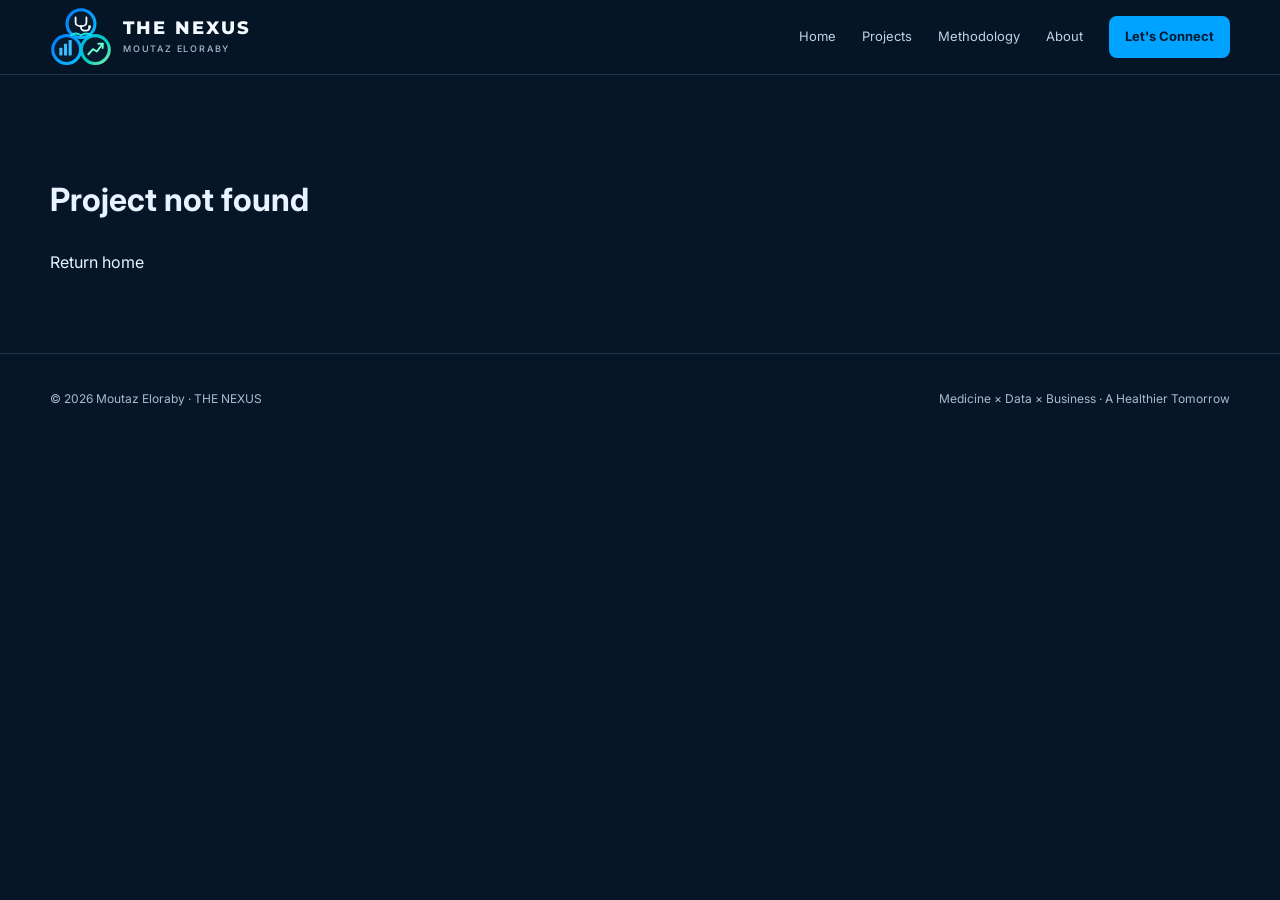
==== commit 96d8428a: "Load clean v5 header assets with no previous logo cache" ====
--- a/projects/ckd-monitoring/index.html
+++ b/projects/ckd-monitoring/index.html
@@ -1 +1 @@
-<!doctype html><html lang="en"><head><meta charset="utf-8"><meta name="viewport" content="width=device-width,initial-scale=1"><meta name="theme-color" content="#0B1E3A"><meta name="description" content="Explore clinical kidney function monitoring and follow-up. THE NEXUS Healthcare Analytics portfolio."><title>CKD Monitoring | THE NEXUS</title><link rel="stylesheet" href="../../assets/style.css?v=header4"><link rel="icon" href="../../assets/favicon.svg?v=header4" type="image/svg+xml"><script src="../../assets/site.js?v=header4" defer></script></head><body data-page="project"><div id="app"></div><noscript>Read the project documentation at <a href="README.md">README.md</a>.</noscript></body></html>+<!doctype html><html lang="en"><head><meta charset="utf-8"><meta name="viewport" content="width=device-width,initial-scale=1"><meta name="theme-color" content="#0B1E3A"><meta name="description" content="Explore clinical kidney function monitoring and follow-up. THE NEXUS Healthcare Analytics portfolio."><title>CKD Monitoring | THE NEXUS</title><link rel="stylesheet" href="../../assets/style-header5.css"><link rel="icon" href="../../assets/favicon.svg?v=header4" type="image/svg+xml"><script src="../../assets/site-header5.js" defer></script></head><body data-page="project"><div id="app"></div><noscript>Read the project documentation at <a href="README.md">README.md</a>.</noscript></body></html>
--- a/assets/style-header5.css
+++ b/assets/style-header5.css
@@ -0,0 +1,63 @@
+@import url('https://fonts.googleapis.com/css2?family=Inter:wght@400;500;600;700&family=Montserrat:wght@400;500;600;700;800&display=swap');
+:root{--navy:#0B1E3A;--blue:#00A3FF;--teal:#00D1C1;--green:#A3E635;--gold:#FFD166;--ink:#E9F3FF;--muted:#A7BBD0;--border:rgba(135,197,225,.18);--panel:#102B48;--bg:#061627}*{box-sizing:border-box}html{scroll-behavior:smooth}body{margin:0;background:var(--bg);color:var(--ink);font-family:Inter,Arial,sans-serif;line-height:1.65}a{color:inherit;text-decoration:none}button{font:inherit}button,a{ -webkit-tap-highlight-color:transparent}a:focus-visible,button:focus-visible{outline:2px solid var(--teal);outline-offset:4px}::selection{background:#00D1C1;color:#061627}.container{width:min(1180px,calc(100% - 44px));margin:auto}.glow{background:radial-gradient(ellipse at 80% 12%,rgba(0,163,255,.17),transparent 45%),radial-gradient(ellipse at 16% 67%,rgba(0,209,193,.09),transparent 45%),linear-gradient(150deg,#061627,#0B1E3A 60%,#07192d)}header{position:sticky;top:0;z-index:30;background:rgba(6,22,39,.92);backdrop-filter:blur(18px);border-bottom:1px solid var(--border)}.nav{display:flex;align-items:center;justify-content:space-between;min-height:78px;gap:20px}.brand{display:flex;align-items:center;gap:12px;min-width:0}.brand-title{font:800 18px Montserrat;letter-spacing:.16em;line-height:1.1}.brand-sub{font-size:9px;letter-spacing:.21em;color:var(--muted)}.navlinks{display:flex;align-items:center;gap:26px}.navlinks a{font-size:13px;color:#BED2E6}.navlinks a:hover{color:var(--teal)}.navlinks .nav-cta{background:var(--blue);padding:10px 16px;border-radius:8px;color:#031a31;font-weight:700}.menu{display:none;background:none;color:white;border:1px solid var(--border);padding:9px 12px;border-radius:8px;cursor:pointer}.hero{padding:105px 0 100px;position:relative;overflow:hidden}.hero:after{content:'';position:absolute;bottom:-220px;right:-190px;border:1px solid #00a3ff30;width:650px;height:650px;border-radius:50%;box-shadow:0 0 0 80px #00a3ff06,0 0 0 165px #00d1c107;pointer-events:none}.hero-inner{display:grid;grid-template-columns:1.23fr .77fr;align-items:center;gap:50px;position:relative;z-index:1}.eyebrow{font-size:11px;letter-spacing:.25em;text-transform:uppercase;color:var(--teal);font-weight:700}.hero h1{font:800 clamp(38px,5.8vw,74px)/1.09 Montserrat;letter-spacing:-.045em;margin:18px 0}.gradient{background:linear-gradient(100deg,var(--blue),var(--teal) 60%,var(--green));background-clip:text;-webkit-background-clip:text;color:transparent}.hero p{color:var(--muted);max-width:620px;font-size:17px;margin:20px 0 30px}.pill-row{display:flex;gap:12px;flex-wrap:wrap}.btn{display:inline-flex;justify-content:center;align-items:center;gap:8px;padding:13px 22px;border-radius:8px;border:1px solid #4a7594;font-size:13px;font-weight:700;transition:.2s}.btn.primary{border:0;background:linear-gradient(100deg,var(--blue),var(--teal));color:#052038}.btn:hover{transform:translateY(-2px);filter:brightness(1.09)}.hero-art{background:linear-gradient(145deg,#0c3252,#081b31);border:1px solid #24607b;border-radius:22px;min-height:335px;padding:40px 24px;display:flex;flex-direction:column;justify-content:center;align-items:center;box-shadow:0 26px 90px #0005;position:relative;overflow:hidden;text-align:center}.hero-art:before{content:'';position:absolute;inset:0;background:repeating-linear-gradient(0deg,transparent 0 31px,#00d1c10a 32px),repeating-linear-gradient(90deg,transparent 0 31px,#00a3ff09 32px)}.nexus-symbol{position:relative;font:800 150px Montserrat;line-height:1.15;letter-spacing:-.15em;padding-right:20px;background:linear-gradient(125deg,#005fe9,#00D1C1 60%,#A3E635);background-clip:text;-webkit-background-clip:text;color:transparent;text-shadow:none;filter:drop-shadow(0 0 24px #00a3ff44)}.hero-art strong{z-index:1;font:800 30px Montserrat;letter-spacing:.18em}.hero-art small{z-index:1;color:var(--teal);letter-spacing:.22em;font-size:11px}.art-caption{position:absolute;bottom:16px;font-size:10px;color:#8ab6d0;letter-spacing:.15em}.section{padding:78px 0}.section.alt{background:#091d32}.section-head{margin-bottom:35px}.section-head h2{font:800 clamp(28px,3vw,40px) Montserrat;letter-spacing:-.025em;margin:10px 0}.section-head p{color:var(--muted);max-width:720px;margin:0}.grid{display:grid;grid-template-columns:repeat(3,minmax(0,1fr));gap:22px}.project-card,.panel{background:linear-gradient(155deg,#112f4c,#0b2239);border:1px solid var(--border);border-radius:15px;overflow:hidden}.project-card{transition:.2s}.project-card:hover{transform:translateY(-5px);border-color:#00d1c188;box-shadow:0 15px 45px #0003}.card-visual{height:164px;background:radial-gradient(circle at 80% 10%,#00d1c12b,transparent 45%),linear-gradient(135deg,#0e3a59,#081c32);display:flex;align-items:center;justify-content:center;position:relative;border-bottom:1px solid var(--border)}.card-visual:before{content:'';position:absolute;inset:0;background:linear-gradient(90deg,#00a3ff0a 1px,transparent 1px),linear-gradient(#00a3ff0a 1px,transparent 1px);background-size:26px 26px}.card-icon{font-size:63px;z-index:1;filter:drop-shadow(0 0 15px #00a3ff66)}.card-number{position:absolute;top:14px;left:17px;font:700 11px Montserrat;letter-spacing:.14em;color:var(--teal)}.card-body{padding:23px}.tag{display:inline-block;border:1px solid #00d1c14f;color:var(--teal);padding:3px 9px;border-radius:30px;font-size:10px;font-weight:700;letter-spacing:.05em}.card-body h3{font:700 18px/1.38 Montserrat;margin:13px 0 10px}.card-body p{font-size:13px;color:var(--muted);margin:0 0 24px;min-height:64px}.card-link{color:var(--teal);font-weight:700;font-size:13px}.stats{display:grid;grid-template-columns:repeat(3,1fr);gap:20px;margin-top:42px}.stat{border-left:2px solid var(--teal);padding-left:15px}.stat strong{font:700 24px Montserrat;display:block;color:var(--blue)}.stat span{color:var(--muted);font-size:12px}.about-grid{display:grid;grid-template-columns:1.3fr .7fr;gap:25px}.panel{padding:30px}.panel h3{margin-top:0;font:700 20px Montserrat}.panel p{color:var(--muted);font-size:14px}.skill-list{display:flex;flex-wrap:wrap;gap:10px}.skill-list span{border:1px solid #376079;border-radius:7px;padding:8px 12px;font-size:12px;color:#d4e9fa}.method{display:grid;grid-template-columns:repeat(4,1fr);gap:12px}.method-item{padding:23px;background:#102B48;border-radius:12px;border-top:2px solid var(--blue)}.method-item b{font:800 20px Montserrat;color:var(--teal)}.method-item h3{font:700 15px Montserrat;margin:10px 0}.method-item p{font-size:12px;color:var(--muted);margin:0}footer{border-top:1px solid var(--border);padding:35px 0;color:var(--muted);font-size:12px}.footer-row{display:flex;justify-content:space-between;gap:16px;flex-wrap:wrap}.project-hero{padding:75px 0 45px}.project-hero h1{font:800 clamp(30px,4vw,52px)/1.12 Montserrat;max-width:830px;margin:12px 0 19px}.project-hero p{color:var(--muted);max-width:810px}.breadcrumb{font-size:12px;color:var(--teal)}.resource-grid{display:grid;grid-template-columns:repeat(3,minmax(0,1fr));gap:16px}.resource{border:1px solid var(--border);border-radius:12px;background:#102B48;padding:23px;min-height:145px}.resource .ico{font-size:25px;display:block}.resource h3{font:700 15px Montserrat;margin:12px 0 5px}.resource p{font-size:12px;color:var(--muted);margin:0}.resource a{display:inline-block;color:var(--teal);font-size:12px;font-weight:700;margin-top:15px}.resource.unavailable{opacity:.65}.note{background:#0b273e;border-left:3px solid var(--teal);padding:15px 20px;border-radius:8px;color:#b5cadc;font-size:13px;margin-top:27px}.back{display:inline-block;color:var(--teal);font-size:13px;margin-top:25px}.project-layout{display:grid;grid-template-columns:1fr 1fr;gap:24px;margin:28px 0 36px}.project-layout .panel{min-height:160px}.project-layout ul{color:var(--muted);font-size:14px;padding-left:20px}.visually-hidden{position:absolute;width:1px;height:1px;padding:0;margin:-1px;overflow:hidden;clip:rect(0,0,0,0);white-space:nowrap;border:0}@media(max-width:900px){.grid{grid-template-columns:repeat(2,minmax(0,1fr))}.hero-inner{grid-template-columns:1fr}.hero-art{min-height:300px}.about-grid{grid-template-columns:1fr}.method{grid-template-columns:repeat(2,1fr)}}@media(max-width:650px){.container{width:min(100% - 32px,1180px)}.nav{min-height:70px}.menu{display:block}.navlinks{display:none;position:absolute;left:0;right:0;top:70px;padding:18px 22px;background:#071b2e;border-bottom:1px solid var(--border);flex-direction:column;align-items:stretch;gap:0}.navlinks.open{display:flex}.navlinks a{padding:11px 0}.navlinks .nav-cta{text-align:center;margin-top:10px}.hero{padding:66px 0}.hero p{font-size:15px}.grid,.resource-grid,.project-layout{grid-template-columns:1fr}.stats{grid-template-columns:repeat(3,1fr);gap:8px}.stat strong{font-size:18px}.stat span{font-size:10px}.method{grid-template-columns:1fr 1fr}.method-item{padding:17px}.section{padding:55px 0}.card-body p{min-height:0}.brand-title{font-size:15px}.brand-sub{font-size:8px}.panel{padding:22px}}@media(prefers-reduced-motion:reduce){html{scroll-behavior:auto}*,*:before,*:after{transition:none!important}}
+/* Official THE NEXUS Medicine / Data / Business logo */
+
+
+.nexus-symbol{width:265px;height:251px;max-width:100%;display:block;margin:0 auto;padding:0;font-size:0;line-height:0;letter-spacing:normal;background:#081c30 url('./official-symbol.svg') center/contain no-repeat;background-clip:border-box;-webkit-background-clip:border-box;color:transparent;filter:drop-shadow(0 8px 15px #00a3ff1a)}
+@media(max-width:650px){.nexus-symbol{width:240px;height:227px}}
+
+/* V3 brand update — scalable official three-domain emblem and photography-ready portfolio */
+
+@media(max-width:650px){}
+.hero-feature{padding:31px 0 65px;position:relative}
+.hero-cover-frame{overflow:hidden;border-radius:18px;background:linear-gradient(120deg,#071728,#0c3650);border:1px solid rgba(48,191,224,.37);box-shadow:0 28px 90px #0006}
+.hero-cover-img{width:100%;display:block;aspect-ratio:2.53;object-fit:cover;object-position:center}
+.hero-intro{padding:29px 10px 4px;display:flex;align-items:center;justify-content:space-between;gap:26px}
+.hero-intro-copy{max-width:840px}
+.hero-intro h1{font:800 clamp(30px,3.4vw,47px)/1.15 Montserrat,Arial,sans-serif;letter-spacing:-.03em;margin:12px 0}
+.hero-intro p{color:var(--muted);font-size:15px;max-width:770px;margin:8px 0}
+.hero-intro-actions{display:flex;gap:12px;flex-shrink:0;flex-wrap:wrap}
+.card-visual{height:auto;aspect-ratio:16/9;overflow:hidden;background:#103048}
+.card-visual img{display:block;width:100%;height:100%;object-fit:cover;object-position:center;transition:transform .35s ease}
+.project-card:hover .card-visual img{transform:scale(1.055)}
+.card-number{top:10px;left:12px;letter-spacing:.09em;padding:4px 8px;border-radius:6px;background:rgba(3,18,34,.78);backdrop-filter:blur(8px);font-size:10px}
+.card-body{min-height:224px;display:flex;flex-direction:column;align-items:flex-start}
+.card-body .card-link{margin-top:auto}
+.project-banner-band{padding:0 0 10px;background:linear-gradient(145deg,#061627,#0b2239)}
+.project-banner-frame{overflow:hidden;border-radius:17px;border:1px solid rgba(48,191,224,.32);background:#0b2943;box-shadow:0 18px 52px #0004}
+.project-banner-frame img{display:block;width:100%;height:auto;max-height:540px;object-fit:cover;object-position:center}
+.project-art-note{padding:10px 17px;color:#a7c5da;background:#081c31;font-size:12px;border-top:1px solid var(--border)}
+@media(max-width:1050px){.hero-intro{align-items:flex-start;flex-direction:column}.hero-intro-actions{flex-shrink:1}}
+@media(max-width:650px){.hero-feature{padding:18px 0 50px}.hero-cover-frame{border-radius:12px}.hero-cover-img{aspect-ratio:auto;min-height:135px;object-fit:contain}.hero-intro{padding:22px 2px 2px;gap:16px}.hero-intro h1{font-size:29px}.hero-intro p{font-size:14px}.hero-intro-actions{width:100%}.hero-intro-actions .btn{flex:1;padding:12px 10px}.card-body{min-height:auto}.card-body p{min-height:0}.project-banner-frame img{max-height:none}.project-art-note{font-size:11px}}
+
+/* Header brand fix: one sharp icon, zero legacy backgrounds or overlapping logos. */
+.brand{display:flex;align-items:center;gap:12px;min-width:0}
+
+.brand-copy{display:flex;flex-direction:column;justify-content:center;gap:5px;min-width:0;line-height:1}
+.brand-copy .brand-title{display:block;font:800 18px/1.1 Montserrat,Arial,sans-serif;letter-spacing:.13em;white-space:nowrap}
+.brand-copy .brand-sub{display:block;font:500 9px/1.2 Inter,Arial,sans-serif;letter-spacing:.22em;color:var(--muted);white-space:nowrap}
+@media(max-width:650px){.nav{gap:10px}.brand{gap:9px}.brand-copy{gap:5px}.brand-copy .brand-title{font-size:14px;letter-spacing:.12em}.brand-copy .brand-sub{font-size:8px;letter-spacing:.13em}}
+@media(max-width:365px){.brand-copy .brand-title{font-size:13px;letter-spacing:.09em}.brand-copy .brand-sub{font-size:7.5px;letter-spacing:.09em}}
+
+/* THE NEXUS HEADER 5 — standalone SVG, no image backgrounds or legacy logo stacking. */
+header .nav{min-height:74px;gap:14px}
+header .brand{display:inline-flex;align-items:center;gap:11px;min-width:0;flex:0 1 auto;white-space:nowrap}
+header .nexus-header-icon{display:block;position:static;flex:0 0 62px;width:62px;height:60px;min-width:62px;max-width:62px;max-height:60px;overflow:visible;background:none;border:0;box-shadow:none;filter:none;transform:none}
+header .brand-copy{display:flex;flex-direction:column;gap:5px;min-width:0;line-height:1.1}
+header .brand-copy .brand-title{display:block;margin:0;font:800 18px/1.1 Montserrat,Arial,sans-serif;letter-spacing:.12em;color:#F4F9FF;white-space:nowrap}
+header .brand-copy .brand-sub{display:block;margin:0;font:500 9px/1.2 Inter,Arial,sans-serif;letter-spacing:.20em;color:#A7BBD0;white-space:nowrap}
+@media(max-width:650px){
+header .nav{min-height:71px;gap:10px}
+header .brand{gap:9px}
+header .nexus-header-icon{flex-basis:56px;width:56px;height:54px;min-width:56px;max-width:56px;max-height:54px}
+header .brand-copy .brand-title{font-size:14px;letter-spacing:.10em}
+header .brand-copy .brand-sub{font-size:8px;letter-spacing:.11em}
+}
+@media(max-width:365px){
+header .brand{gap:7px}
+header .nexus-header-icon{flex-basis:47px;width:47px;height:46px;min-width:47px;max-width:47px;max-height:46px}
+header .brand-copy .brand-title{font-size:12px;letter-spacing:.07em}
+header .brand-copy .brand-sub{font-size:7.2px;letter-spacing:.06em}
+header .menu{font-size:0;padding:8px 12px}
+header .menu::before{content:"☰";font-size:22px;line-height:1}
+}
